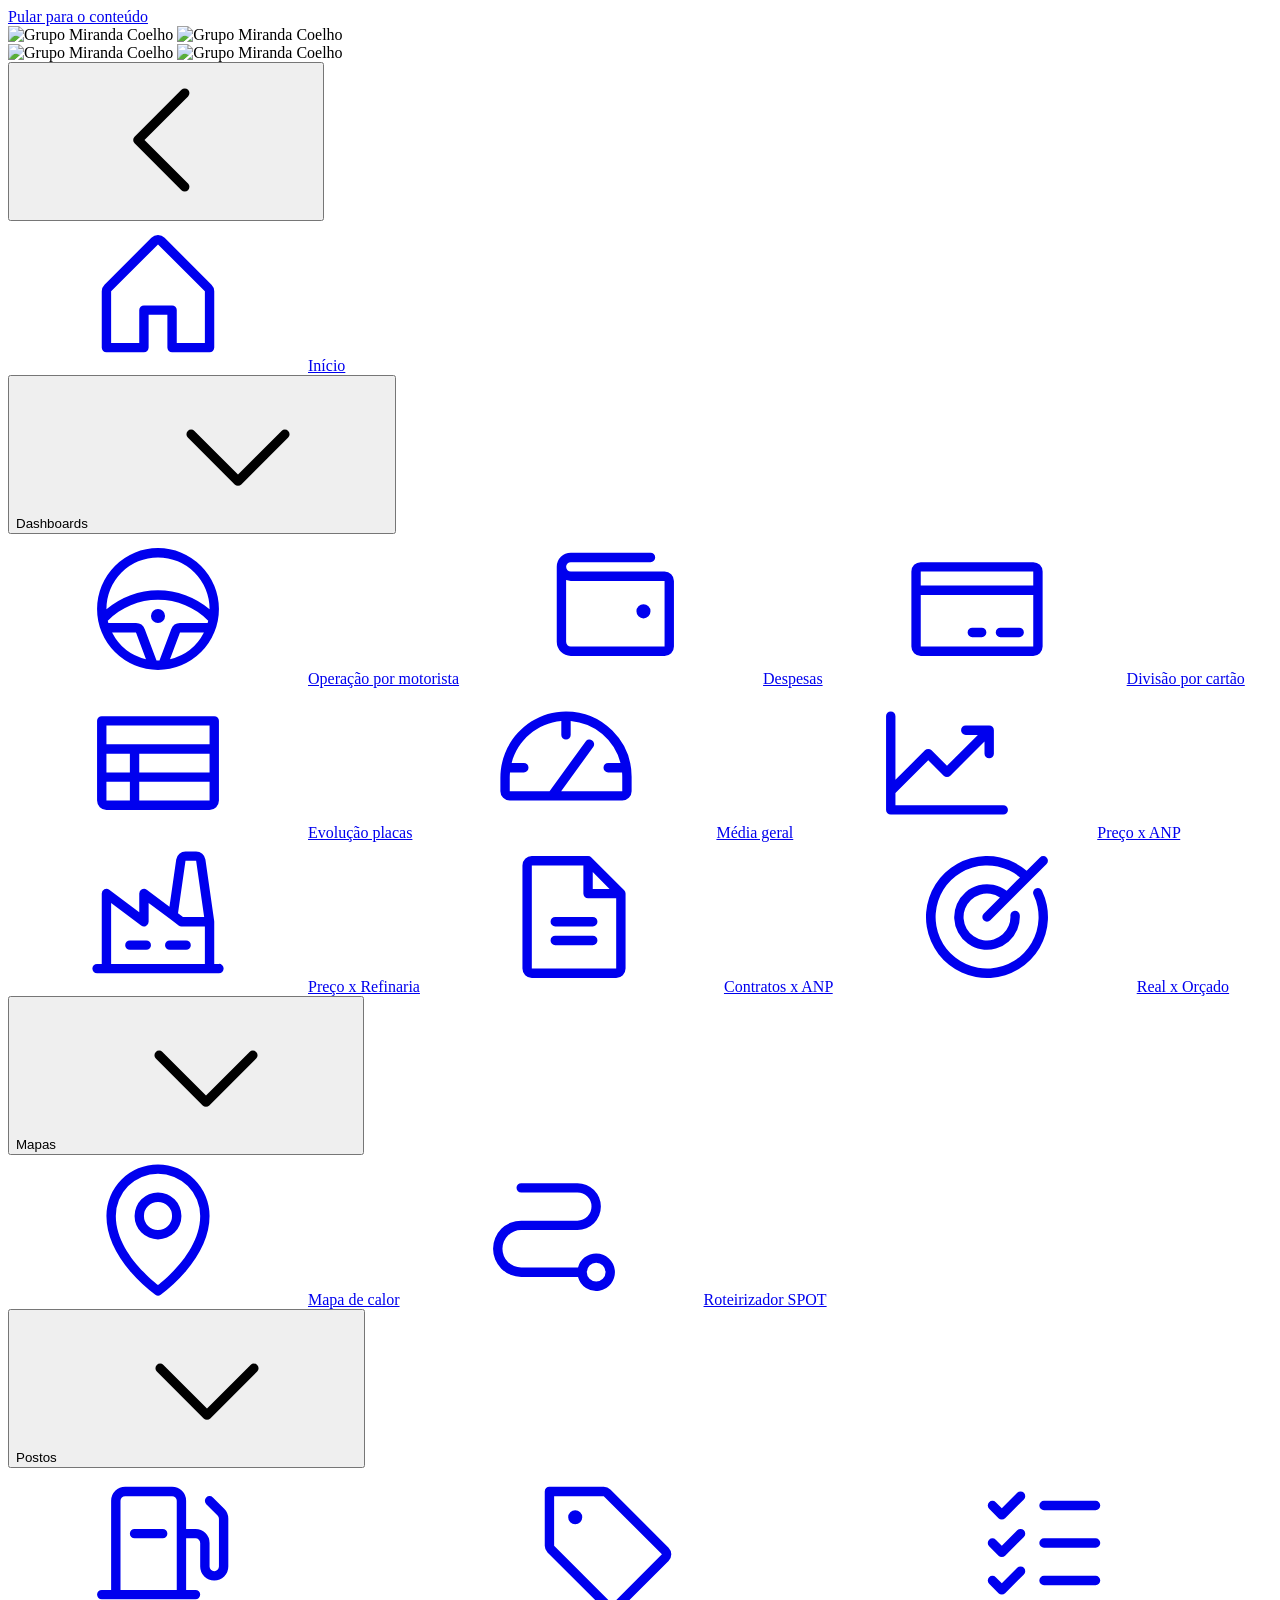
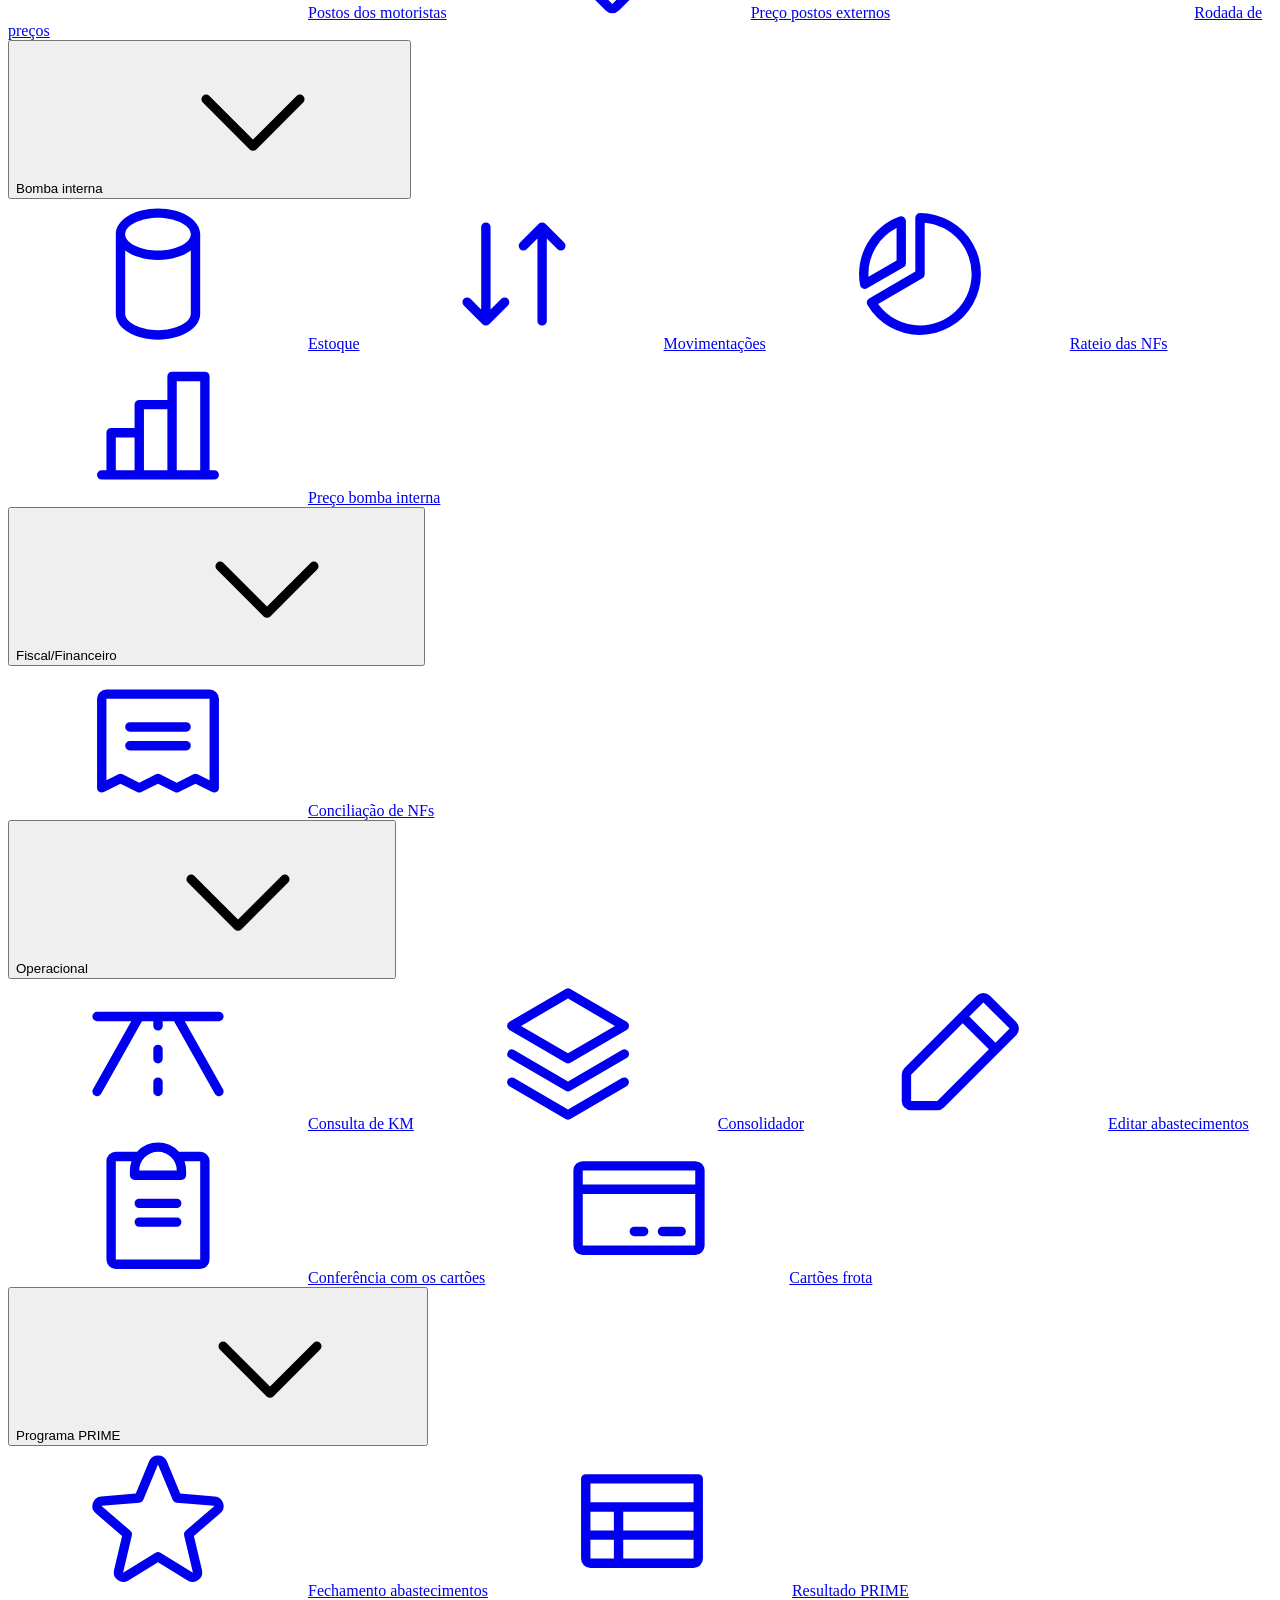
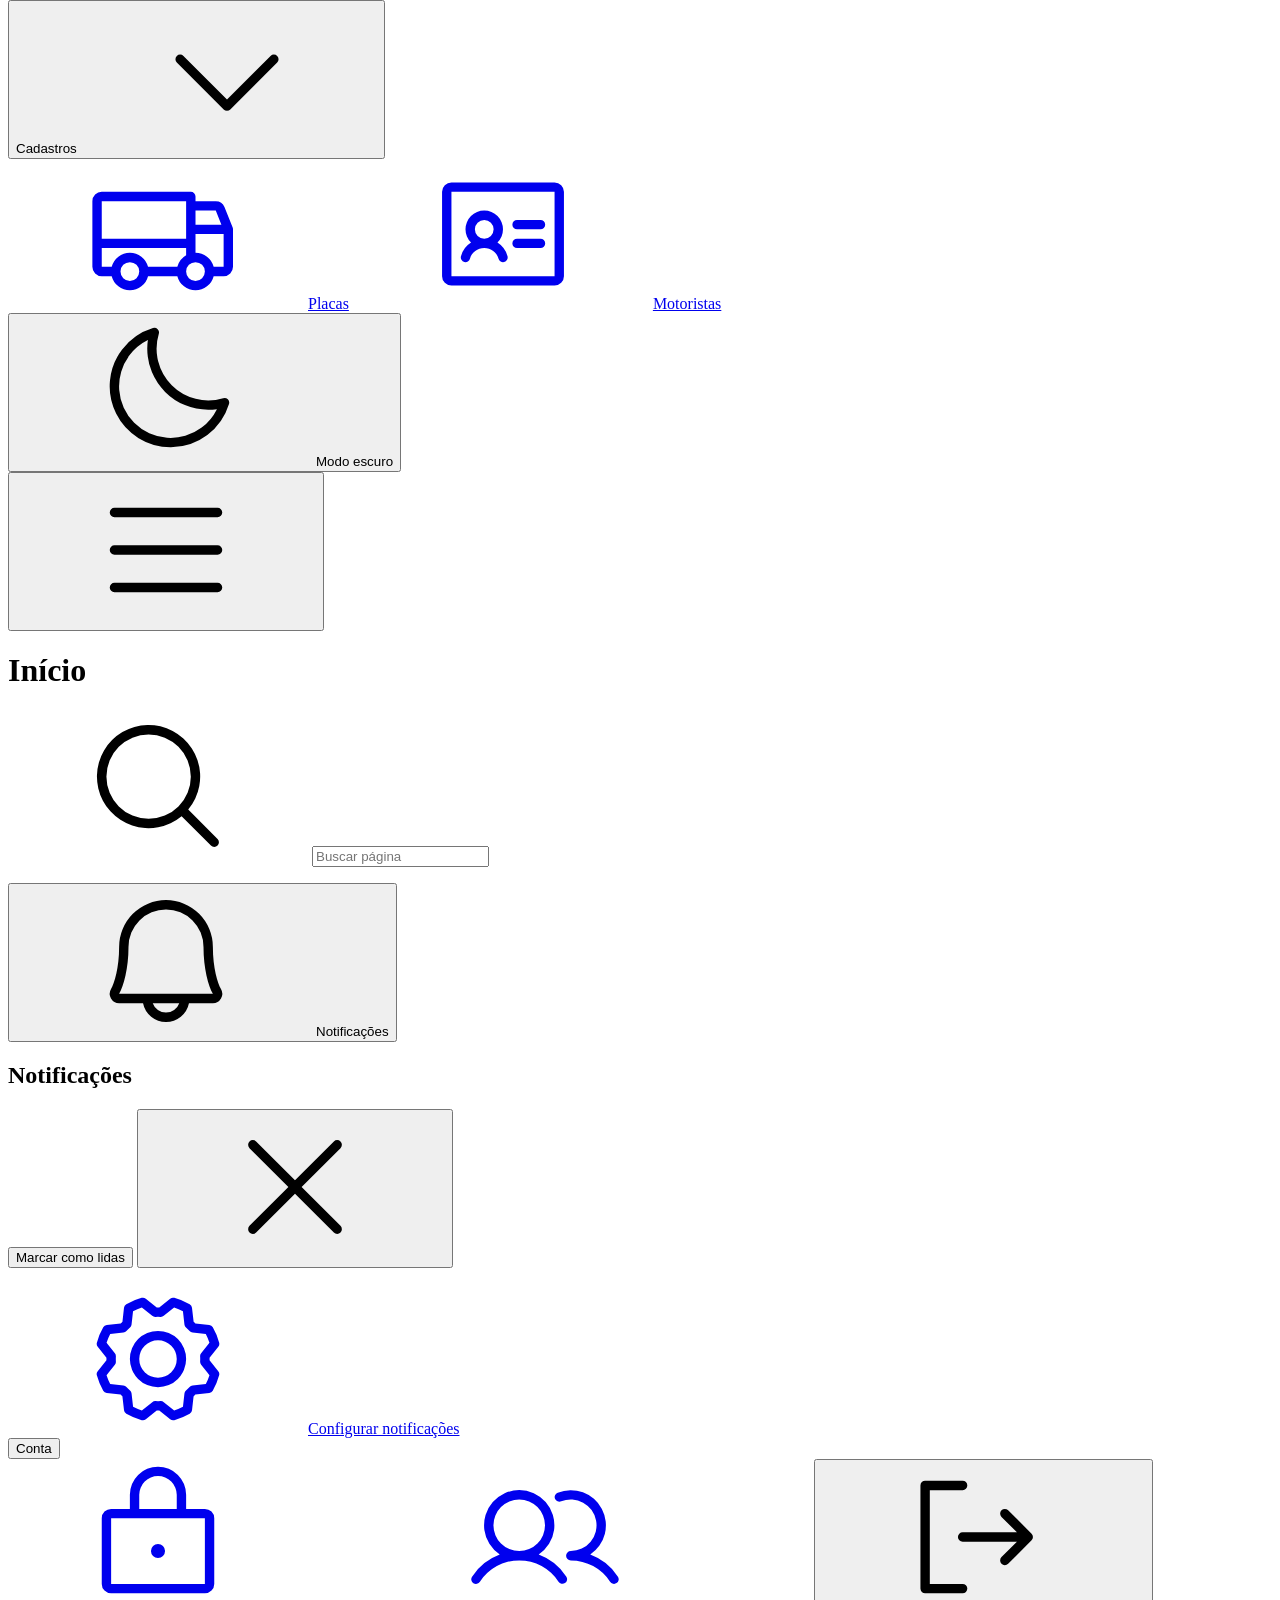
==== public/gestao/index.html @ e08fa883 "Notificações no celular para a equipe de gestão (Web Push): opção por notificação, ativar pelo sino," ====
<!DOCTYPE html>
<html lang="pt-BR">
<head>
<meta charset="UTF-8">
<meta name="viewport" content="width=device-width, initial-scale=1">
<meta name="robots" content="noindex, nofollow">
<title>RajaLog - Gestão de combustíveis</title>
<meta name="theme-color" content="#161616">
<link rel="icon" href="/icon-192.png">
<!-- instalar na tela inicial (celular): abre na gestão em tela cheia; no iPhone é o que permite receber notificações (26/11/2026) -->
<link rel="manifest" href="/manifest-gestao.json">
<link rel="apple-touch-icon" href="/icon-192.png">
<meta name="apple-mobile-web-app-capable" content="yes">
<meta name="mobile-web-app-capable" content="yes">
<meta name="apple-mobile-web-app-title" content="RajaLog Gestão">
<link rel="preconnect" href="https://fonts.googleapis.com">
<link rel="preconnect" href="https://fonts.gstatic.com" crossorigin>
<link href="https://fonts.googleapis.com/css2?family=Plus+Jakarta+Sans:wght@400;500;600;700;800&display=swap" rel="stylesheet">
<link rel="stylesheet" href="/gestao/gestao.css">
<script>
  // aplica tema e menu recolhido antes de desenhar (evita piscar)
  try {
    var t = localStorage.getItem('gestao-tema'); if (t) document.documentElement.setAttribute('data-theme', t);
  } catch (e) {}
</script>
</head>
<body>

<svg width="0" height="0" style="position:absolute" aria-hidden="true">
  <symbol id="i-inicio" viewBox="0 0 256 256" fill="currentColor"><path d="M219.31,108.68l-80-80a16,16,0,0,0-22.62,0l-80,80A15.87,15.87,0,0,0,32,120v96a8,8,0,0,0,8,8h64a8,8,0,0,0,8-8V160h32v56a8,8,0,0,0,8,8h64a8,8,0,0,0,8-8V120A15.87,15.87,0,0,0,219.31,108.68ZM208,208H160V152a8,8,0,0,0-8-8H104a8,8,0,0,0-8,8v56H48V120l80-80,80,80Z"/></symbol>
  <symbol id="i-motorista" viewBox="0 0 256 256" fill="currentColor"><path d="M128,152a12,12,0,1,1,12-12A12,12,0,0,1,128,152Zm104-24A104,104,0,1,1,128,24,104.11,104.11,0,0,1,232,128ZM40,128v.33a135.93,135.93,0,0,1,176,0V128a88,88,0,0,0-176,0Zm67.5,85.58L90.45,168H49.63A88.35,88.35,0,0,0,107.5,213.58ZM128,216c.83,0,1.66,0,2.49,0l20.07-53.57a16.07,16.07,0,0,1,15-10.39h47.12c.38-1.31.72-2.64,1-4a120,120,0,0,0-171.4,0c.31,1.34.65,2.67,1,4H90.45a16.08,16.08,0,0,1,15,10.4l20,53.56C126.31,216,127.15,216,128,216Zm78.37-48H165.55l-17.09,45.59A88.34,88.34,0,0,0,206.37,168Z"/></symbol>
  <symbol id="i-senha" viewBox="0 0 256 256" fill="currentColor"><path d="M208,80H176V56a48,48,0,0,0-96,0V80H48A16,16,0,0,0,32,96V208a16,16,0,0,0,16,16H208a16,16,0,0,0,16-16V96A16,16,0,0,0,208,80ZM96,56a32,32,0,0,1,64,0V80H96ZM208,208H48V96H208V208Zm-68-56a12,12,0,1,1-12-12A12,12,0,0,1,140,152Z"/></symbol>
  <symbol id="i-postos" viewBox="0 0 256 256" fill="currentColor"><path d="M241,69.66,221.66,50.34a8,8,0,0,0-11.32,11.32L229.66,81A8,8,0,0,1,232,86.63V168a8,8,0,0,1-16,0V128a24,24,0,0,0-24-24H176V56a24,24,0,0,0-24-24H72A24,24,0,0,0,48,56V208H32a8,8,0,0,0,0,16H192a8,8,0,0,0,0-16H176V120h16a8,8,0,0,1,8,8v40a24,24,0,0,0,48,0V86.63A23.85,23.85,0,0,0,241,69.66ZM64,208V56a8,8,0,0,1,8-8h80a8,8,0,0,1,8,8V208Zm80-96a8,8,0,0,1-8,8H88a8,8,0,0,1,0-16h48A8,8,0,0,1,144,112Z"/></symbol>
  <symbol id="i-tema" viewBox="0 0 256 256" fill="currentColor"><path d="M233.54,142.23a8,8,0,0,0-8-2,88.08,88.08,0,0,1-109.8-109.8,8,8,0,0,0-10-10,104.84,104.84,0,0,0-52.91,37A104,104,0,0,0,136,224a103.09,103.09,0,0,0,62.52-20.88,104.84,104.84,0,0,0,37-52.91A8,8,0,0,0,233.54,142.23ZM188.9,190.34A88,88,0,0,1,65.66,67.11a89,89,0,0,1,31.4-26A106,106,0,0,0,96,56,104.11,104.11,0,0,0,200,160a106,106,0,0,0,14.92-1.06A89,89,0,0,1,188.9,190.34Z"/></symbol>
  <symbol id="i-sair" viewBox="0 0 256 256" fill="currentColor"><path d="M120,216a8,8,0,0,1-8,8H48a8,8,0,0,1-8-8V40a8,8,0,0,1,8-8h64a8,8,0,0,1,0,16H56V208h56A8,8,0,0,1,120,216Zm109.66-93.66-40-40a8,8,0,0,0-11.32,11.32L204.69,120H112a8,8,0,0,0,0,16h92.69l-26.35,26.34a8,8,0,0,0,11.32,11.32l40-40A8,8,0,0,0,229.66,122.34Z"/></symbol>
  <symbol id="i-recolher" viewBox="0 0 256 256" fill="currentColor"><path d="M165.66,202.34a8,8,0,0,1-11.32,11.32l-80-80a8,8,0,0,1,0-11.32l80-80a8,8,0,0,1,11.32,11.32L91.31,128Z"/></symbol>
  <symbol id="i-menu" viewBox="0 0 256 256" fill="currentColor"><path d="M224,128a8,8,0,0,1-8,8H40a8,8,0,0,1,0-16H216A8,8,0,0,1,224,128ZM40,72H216a8,8,0,0,0,0-16H40a8,8,0,0,0,0,16ZM216,184H40a8,8,0,0,0,0,16H216a8,8,0,0,0,0-16Z"/></symbol>
  <symbol id="i-apresentar" viewBox="0 0 256 256" fill="currentColor"><path d="M216,40H136V24a8,8,0,0,0-16,0V40H40A16,16,0,0,0,24,56V176a16,16,0,0,0,16,16H79.36L57.75,219a8,8,0,0,0,12.5,10l29.59-37h56.32l29.59,37a8,8,0,1,0,12.5-10l-21.61-27H216a16,16,0,0,0,16-16V56A16,16,0,0,0,216,40Zm0,136H40V56H216V176Z"/></symbol>
  <symbol id="i-sair-apres" viewBox="0 0 256 256" fill="currentColor"><path d="M205.66,194.34a8,8,0,0,1-11.32,11.32L128,139.31,61.66,205.66a8,8,0,0,1-11.32-11.32L116.69,128,50.34,61.66A8,8,0,0,1,61.66,50.34L128,116.69l66.34-66.35a8,8,0,0,1,11.32,11.32L139.31,128Z"/></symbol>
  <symbol id="i-seta" viewBox="0 0 256 256" fill="currentColor"><path d="M213.66,101.66l-80,80a8,8,0,0,1-11.32,0l-80-80A8,8,0,0,1,53.66,90.34L128,164.69l74.34-74.35a8,8,0,0,1,11.32,11.32Z"/></symbol>
  <symbol id="i-cima" viewBox="0 0 256 256" fill="currentColor"><path d="M205.66,117.66a8,8,0,0,1-11.32,0L136,59.31V216a8,8,0,0,1-16,0V59.31L61.66,117.66a8,8,0,0,1-11.32-11.32l72-72a8,8,0,0,1,11.32,0l72,72A8,8,0,0,1,205.66,117.66Z"/></symbol>
  <symbol id="i-baixo" viewBox="0 0 256 256" fill="currentColor"><path d="M205.66,149.66l-72,72a8,8,0,0,1-11.32,0l-72-72a8,8,0,0,1,11.32-11.32L120,196.69V40a8,8,0,0,1,16,0V196.69l58.34-58.35a8,8,0,0,1,11.32,11.32Z"/></symbol>
  <symbol id="i-despesas" viewBox="0 0 256 256" fill="currentColor"><path d="M216,64H56a8,8,0,0,1,0-16H192a8,8,0,0,0,0-16H56A24,24,0,0,0,32,56V184a24,24,0,0,0,24,24H216a16,16,0,0,0,16-16V80A16,16,0,0,0,216,64Zm0,128H56a8,8,0,0,1-8-8V78.63A23.84,23.84,0,0,0,56,80H216Zm-48-60a12,12,0,1,1,12,12A12,12,0,0,1,168,132Z"/></symbol>
  <symbol id="i-preco" viewBox="0 0 256 256" fill="currentColor"><path d="M224,200h-8V40a8,8,0,0,0-8-8H152a8,8,0,0,0-8,8V80H96a8,8,0,0,0-8,8v40H48a8,8,0,0,0-8,8v64H32a8,8,0,0,0,0,16H224a8,8,0,0,0,0-16ZM160,48h40V200H160ZM104,96h40V200H104ZM56,144H88v56H56Z"/></symbol>
  <symbol id="i-mapa" viewBox="0 0 256 256" fill="currentColor"><path d="M128,64a40,40,0,1,0,40,40A40,40,0,0,0,128,64Zm0,64a24,24,0,1,1,24-24A24,24,0,0,1,128,128Zm0-112a88.1,88.1,0,0,0-88,88c0,31.4,14.51,64.68,42,96.25a254.19,254.19,0,0,0,41.45,38.3,8,8,0,0,0,9.18,0A254.19,254.19,0,0,0,174,200.25c27.45-31.57,42-64.85,42-96.25A88.1,88.1,0,0,0,128,16Zm0,206c-16.53-13-72-60.75-72-118a72,72,0,0,1,144,0C200,161.23,144.53,209,128,222Z"/></symbol>
  <symbol id="i-atualizar" viewBox="0 0 256 256" fill="currentColor"><path d="M224,48V96a8,8,0,0,1-8,8H168a8,8,0,0,1,0-16h28.69L182.06,73.37a79.56,79.56,0,0,0-56.13-23.43h-.45A79.52,79.52,0,0,0,69.59,72.71,8,8,0,0,1,58.41,61.27a96,96,0,0,1,135,.79L208,76.69V48a8,8,0,0,1,16,0ZM186.41,183.29a80,80,0,0,1-112.47-.66L59.31,168H88a8,8,0,0,0,0-16H40a8,8,0,0,0-8,8v48a8,8,0,0,0,16,0V179.31l14.63,14.63A95.43,95.43,0,0,0,130,222.06h.53a95.36,95.36,0,0,0,67.07-27.33,8,8,0,0,0-11.18-11.44Z"/></symbol>
  <symbol id="i-baixar" viewBox="0 0 256 256" fill="currentColor"><path d="M224,144v64a8,8,0,0,1-8,8H40a8,8,0,0,1-8-8V144a8,8,0,0,1,16,0v56H208V144a8,8,0,0,1,16,0Zm-101.66,5.66a8,8,0,0,0,11.32,0l40-40a8,8,0,0,0-11.32-11.32L136,124.69V32a8,8,0,0,0-16,0v92.69L93.66,98.34a8,8,0,0,0-11.32,11.32Z"/></symbol>
  <symbol id="i-x" viewBox="0 0 256 256" fill="currentColor"><path d="M205.66,194.34a8,8,0,0,1-11.32,11.32L128,139.31,61.66,205.66a8,8,0,0,1-11.32-11.32L116.69,128,50.34,61.66A8,8,0,0,1,61.66,50.34L128,116.69l66.34-66.35a8,8,0,0,1,11.32,11.32L139.31,128Z"/></symbol>
  <symbol id="i-evolucao" viewBox="0 0 256 256" fill="currentColor"><path d="M224,48H32a8,8,0,0,0-8,8V192a16,16,0,0,0,16,16H216a16,16,0,0,0,16-16V56A8,8,0,0,0,224,48ZM40,112H80v32H40Zm56,0H216v32H96ZM216,64V96H40V64ZM40,160H80v32H40Zm176,32H96V160H216v32Z"/></symbol>
  <symbol id="i-media" viewBox="0 0 256 256" fill="currentColor"><path d="M207.06,72.67A111.24,111.24,0,0,0,128,40h-.4C66.07,40.21,16,91,16,153.13V176a16,16,0,0,0,16,16H224a16,16,0,0,0,16-16V152A111.25,111.25,0,0,0,207.06,72.67ZM224,176H119.71l54.76-75.3a8,8,0,0,0-12.94-9.42L99.92,176H32V153.13c0-3.08.15-6.12.43-9.13H56a8,8,0,0,0,0-16H35.27c10.32-38.86,44-68.24,84.73-71.66V80a8,8,0,0,0,16,0V56.33A96.14,96.14,0,0,1,221,128H200a8,8,0,0,0,0,16h23.67c.21,2.65.33,5.31.33,8Z"/></symbol>
  <symbol id="i-etiqueta" viewBox="0 0 256 256" fill="currentColor"><path d="M243.31,136,144,36.69A15.86,15.86,0,0,0,132.69,32H40a8,8,0,0,0-8,8v92.69A15.86,15.86,0,0,0,36.69,144L136,243.31a16,16,0,0,0,22.63,0l84.68-84.68a16,16,0,0,0,0-22.63Zm-96,96L48,132.69V48h84.69L232,147.31ZM96,84A12,12,0,1,1,84,72,12,12,0,0,1,96,84Z"/></symbol>
  <symbol id="i-rodada" viewBox="0 0 256 256" fill="currentColor"><path d="M224,128a8,8,0,0,1-8,8H128a8,8,0,0,1,0-16h88A8,8,0,0,1,224,128ZM128,72h88a8,8,0,0,0,0-16H128a8,8,0,0,0,0,16Zm88,112H128a8,8,0,0,0,0,16h88a8,8,0,0,0,0-16ZM82.34,42.34,56,68.69,45.66,58.34A8,8,0,0,0,34.34,69.66l16,16a8,8,0,0,0,11.32,0l32-32A8,8,0,0,0,82.34,42.34Zm0,64L56,132.69,45.66,122.34a8,8,0,0,0-11.32,11.32l16,16a8,8,0,0,0,11.32,0l32-32a8,8,0,0,0-11.32-11.32Zm0,64L56,196.69,45.66,186.34a8,8,0,0,0-11.32,11.32l16,16a8,8,0,0,0,11.32,0l32-32a8,8,0,0,0-11.32-11.32Z"/></symbol>
  <symbol id="i-usuarios" viewBox="0 0 256 256" fill="currentColor"><path d="M117.25,157.92a60,60,0,1,0-66.5,0A95.83,95.83,0,0,0,3.53,195.63a8,8,0,1,0,13.4,8.74,80,80,0,0,1,134.14,0,8,8,0,0,0,13.4-8.74A95.83,95.83,0,0,0,117.25,157.92ZM40,108a44,44,0,1,1,44,44A44.05,44.05,0,0,1,40,108Zm210.14,98.7a8,8,0,0,1-11.07-2.33A79.83,79.83,0,0,0,172,168a8,8,0,0,1,0-16,44,44,0,1,0-16.34-84.87,8,8,0,1,1-5.94-14.85,60,60,0,0,1,55.53,105.64,95.83,95.83,0,0,1,47.22,37.71A8,8,0,0,1,250.14,206.7Z"/></symbol>
  <symbol id="i-rota" viewBox="0 0 256 256" fill="currentColor"><path d="M200,168a32.06,32.06,0,0,0-31,24H72a32,32,0,0,1,0-64h96a40,40,0,0,0,0-80H72a8,8,0,0,0,0,16h96a24,24,0,0,1,0,48H72a48,48,0,0,0,0,96h97a32,32,0,1,0,31-40Zm0,48a16,16,0,1,1,16-16A16,16,0,0,1,200,216Z"/></symbol>
  <symbol id="i-km" viewBox="0 0 256 256" fill="currentColor"><path d="M235.92,199A8,8,0,0,1,225,195.92L155.32,72H136v8a8,8,0,0,1-16,0V72H100.68L31,195.92A8,8,0,0,1,17,188.08L82.32,72H24a8,8,0,0,1,0-16H232a8,8,0,0,1,0,16H173.68L239,188.08A8,8,0,0,1,235.92,199ZM128,112a8,8,0,0,0-8,8v16a8,8,0,0,0,16,0V120A8,8,0,0,0,128,112Zm0,56a8,8,0,0,0-8,8v16a8,8,0,0,0,16,0V176A8,8,0,0,0,128,168Z"/></symbol>
  <symbol id="i-contrato" viewBox="0 0 256 256" fill="currentColor"><path d="M213.66,82.34l-56-56A8,8,0,0,0,152,24H56A16,16,0,0,0,40,40V216a16,16,0,0,0,16,16H200a16,16,0,0,0,16-16V88A8,8,0,0,0,213.66,82.34ZM160,51.31,188.69,80H160ZM200,216H56V40h88V88a8,8,0,0,0,8,8h48V216Zm-32-80a8,8,0,0,1-8,8H96a8,8,0,0,1,0-16h64A8,8,0,0,1,168,136Zm0,32a8,8,0,0,1-8,8H96a8,8,0,0,1,0-16h64A8,8,0,0,1,168,168Z"/></symbol>
  <symbol id="i-anp" viewBox="0 0 256 256" fill="currentColor"><path d="M232,208a8,8,0,0,1-8,8H32a8,8,0,0,1-8-8V48a8,8,0,0,1,16,0V156.69l50.34-50.35a8,8,0,0,1,11.32,0L128,132.69,180.69,80H160a8,8,0,0,1,0-16h40a8,8,0,0,1,8,8v40a8,8,0,0,1-16,0V91.31l-58.34,58.35a8,8,0,0,1-11.32,0L96,123.31l-56,56V200H224A8,8,0,0,1,232,208Z"/></symbol>
  <symbol id="i-caminhao" viewBox="0 0 256 256" fill="currentColor"><path d="M255.42,117l-14-35A15.93,15.93,0,0,0,226.58,72H192V64a8,8,0,0,0-8-8H32A16,16,0,0,0,16,72V184a16,16,0,0,0,16,16H49a32,32,0,0,0,62,0h50a32,32,0,0,0,62,0h17a16,16,0,0,0,16-16V120A7.94,7.94,0,0,0,255.42,117ZM192,88h34.58l9.6,24H192ZM32,72H176v64H32ZM80,208a16,16,0,1,1,16-16A16,16,0,0,1,80,208Zm81-24H111a32,32,0,0,0-62,0H32V152H176v12.31A32.11,32.11,0,0,0,161,184Zm31,24a16,16,0,1,1,16-16A16,16,0,0,1,192,208Zm48-24H223a32.06,32.06,0,0,0-31-24V128h48Z"/></symbol>
  <symbol id="i-cracha" viewBox="0 0 256 256" fill="currentColor"><path d="M200,112a8,8,0,0,1-8,8H152a8,8,0,0,1,0-16h40A8,8,0,0,1,200,112Zm-8,24H152a8,8,0,0,0,0,16h40a8,8,0,0,0,0-16Zm40-80V200a16,16,0,0,1-16,16H40a16,16,0,0,1-16-16V56A16,16,0,0,1,40,40H216A16,16,0,0,1,232,56ZM216,200V56H40V200H216Zm-80.26-34a8,8,0,1,1-15.5,4c-2.63-10.26-13.06-18-24.25-18s-21.61,7.74-24.25,18a8,8,0,1,1-15.5-4,39.84,39.84,0,0,1,17.19-23.34,32,32,0,1,1,45.12,0A39.76,39.76,0,0,1,135.75,166ZM96,136a16,16,0,1,0-16-16A16,16,0,0,0,96,136Z"/></symbol>
  <symbol id="i-consolidar" viewBox="0 0 256 256" fill="currentColor"><path d="M230.91,172A8,8,0,0,1,228,182.91l-96,56a8,8,0,0,1-8.06,0l-96-56A8,8,0,0,1,36,169.09l92,53.65,92-53.65A8,8,0,0,1,230.91,172ZM220,121.09l-92,53.65L36,121.09A8,8,0,0,0,28,134.91l96,56a8,8,0,0,0,8.06,0l96-56A8,8,0,1,0,220,121.09ZM24,80a8,8,0,0,1,4-6.91l96-56a8,8,0,0,1,8.06,0l96,56a8,8,0,0,1,0,13.82l-96,56a8,8,0,0,1-8.06,0l-96-56A8,8,0,0,1,24,80Zm23.88,0L128,126.74,208.12,80,128,33.26Z"/></symbol>
  <symbol id="i-orcado" viewBox="0 0 256 256" fill="currentColor"><path d="M221.87,83.16A104.1,104.1,0,1,1,195.67,49l22.67-22.68a8,8,0,0,1,11.32,11.32l-96,96a8,8,0,0,1-11.32-11.32l27.72-27.72a40,40,0,1,0,17.87,31.09,8,8,0,1,1,16-.9,56,56,0,1,1-22.38-41.65L184.3,60.39a87.88,87.88,0,1,0,23.13,29.67,8,8,0,0,1,14.44-6.9Z"/></symbol>
  <symbol id="i-cartao" viewBox="0 0 256 256" fill="currentColor"><path d="M224,48H32A16,16,0,0,0,16,64V192a16,16,0,0,0,16,16H224a16,16,0,0,0,16-16V64A16,16,0,0,0,224,48Zm0,16V88H32V64Zm0,128H32V104H224v88Zm-16-24a8,8,0,0,1-8,8H168a8,8,0,0,1,0-16h32A8,8,0,0,1,208,168Zm-64,0a8,8,0,0,1-8,8H120a8,8,0,0,1,0-16h16A8,8,0,0,1,144,168Z"/></symbol>
  <symbol id="i-conferir" viewBox="0 0 256 256" fill="currentColor"><path d="M168,152a8,8,0,0,1-8,8H96a8,8,0,0,1,0-16h64A8,8,0,0,1,168,152Zm-8-40H96a8,8,0,0,0,0,16h64a8,8,0,0,0,0-16Zm56-64V216a16,16,0,0,1-16,16H56a16,16,0,0,1-16-16V48A16,16,0,0,1,56,32H92.26a47.92,47.92,0,0,1,71.48,0H200A16,16,0,0,1,216,48ZM96,64h64a32,32,0,0,0-64,0ZM200,48H173.25A47.93,47.93,0,0,1,176,64v8a8,8,0,0,1-8,8H88a8,8,0,0,1-8-8V64a47.93,47.93,0,0,1,2.75-16H56V216H200Z"/></symbol>
  <symbol id="i-alerta" viewBox="0 0 256 256" fill="currentColor"><path d="M236.8,188.09,149.35,36.22h0a24.76,24.76,0,0,0-42.7,0L19.2,188.09a23.51,23.51,0,0,0,0,23.72A24.35,24.35,0,0,0,40.55,224h174.9a24.35,24.35,0,0,0,21.33-12.19A23.51,23.51,0,0,0,236.8,188.09ZM222.93,203.8a8.5,8.5,0,0,1-7.48,4.2H40.55a8.5,8.5,0,0,1-7.48-4.2,7.59,7.59,0,0,1,0-7.72L120.52,44.21a8.75,8.75,0,0,1,15,0l87.45,151.87A7.59,7.59,0,0,1,222.93,203.8ZM120,144V104a8,8,0,0,1,16,0v40a8,8,0,0,1-16,0Zm20,36a12,12,0,1,1-12-12A12,12,0,0,1,140,180Z"/></symbol>
  <symbol id="i-olho" viewBox="0 0 256 256" fill="currentColor"><path d="M247.31,124.76c-.35-.79-8.82-19.58-27.65-38.41C194.57,61.26,162.88,48,128,48S61.43,61.26,36.34,86.35C17.51,105.18,9,124,8.69,124.76a8,8,0,0,0,0,6.5c.35.79,8.82,19.57,27.65,38.4C61.43,194.74,93.12,208,128,208s66.57-13.26,91.66-38.34c18.83-18.83,27.3-37.61,27.65-38.4A8,8,0,0,0,247.31,124.76ZM128,192c-30.78,0-57.67-11.19-79.93-33.25A133.47,133.47,0,0,1,25,128,133.33,133.33,0,0,1,48.07,97.25C70.33,75.19,97.22,64,128,64s57.67,11.19,79.93,33.25A133.46,133.46,0,0,1,231.05,128C223.84,141.46,192.43,192,128,192Zm0-112a48,48,0,1,0,48,48A48.05,48.05,0,0,0,128,80Zm0,80a32,32,0,1,1,32-32A32,32,0,0,1,128,160Z"/></symbol>
  <symbol id="i-refinaria" viewBox="0 0 256 256" fill="currentColor"><path d="M116,176a8,8,0,0,1-8,8H80a8,8,0,0,1,0-16h28A8,8,0,0,1,116,176Zm60-8H148a8,8,0,0,0,0,16h28a8,8,0,0,0,0-16Zm64,48a8,8,0,0,1-8,8H24a8,8,0,0,1,0-16h8V88a8,8,0,0,1,12.8-6.4L96,120V88a8,8,0,0,1,12.8-6.4l38.74,29.05L159.1,29.74A16.08,16.08,0,0,1,174.94,16h18.12A16.08,16.08,0,0,1,208.9,29.74l15,105.13s.08.78.08,1.13v72h8A8,8,0,0,1,240,216Zm-77.86-94.4,8.53,6.4h36.11L193.06,32H174.94ZM48,208H208V144H168a8,8,0,0,1-4.8-1.6l-14.4-10.8,0,0L112,104v32a8,8,0,0,1-12.8,6.4L48,104Z"/></symbol>
  <symbol id="i-lixeira" viewBox="0 0 256 256" fill="currentColor"><path d="M216,48H176V40a24,24,0,0,0-24-24H104A24,24,0,0,0,80,40v8H40a8,8,0,0,0,0,16h8V208a16,16,0,0,0,16,16H192a16,16,0,0,0,16-16V64h8a8,8,0,0,0,0-16ZM96,40a8,8,0,0,1,8-8h48a8,8,0,0,1,8,8v8H96Zm96,168H64V64H192ZM112,104v64a8,8,0,0,1-16,0V104a8,8,0,0,1,16,0Zm48,0v64a8,8,0,0,1-16,0V104a8,8,0,0,1,16,0Z"/></symbol>
  <symbol id="i-tanque" viewBox="0 0 256 256" fill="currentColor"><path d="M128,16C87.63,16,56,35.33,56,60V196c0,24.67,31.63,44,72,44s72-19.33,72-44V60C200,35.33,168.37,16,128,16Zm0,16c26.49,0,56,11.5,56,28s-29.51,28-56,28S72,76.5,72,60,101.51,32,128,32Zm0,192c-29.83,0-56-13.08-56-28V88c13.1,9.85,33.14,16,56,16s42.9-6.2,56-16V196C184,210.92,157.83,224,128,224Z"/></symbol>
  <symbol id="i-bomba" viewBox="0 0 256 256" fill="currentColor"><path d="M200,24H123.31A15.86,15.86,0,0,0,112,28.69L101.66,39,91.31,28.69a16,16,0,0,0-22.62,0l-24,24a16,16,0,0,0,0,22.62L55,85.66,44.69,96A15.86,15.86,0,0,0,40,107.31V216a16,16,0,0,0,16,16H200a16,16,0,0,0,16-16V40A16,16,0,0,0,200,24ZM56,64,80,40,90.34,50.34l-24,24ZM200,216H56V107.31l16-16h0L123.31,40H200ZM128,64a8,8,0,0,1,8-8h40a8,8,0,0,1,0,16H136A8,8,0,0,1,128,64Zm52.8,62.4L141.33,156l39.47,29.6a8,8,0,1,1-9.6,12.8L128,166,84.8,198.4a8,8,0,0,1-9.6-12.8L114.67,156,75.2,126.4a8,8,0,0,1,9.6-12.8L128,146l43.2-32.4a8,8,0,0,1,9.6,12.8Z"/></symbol>
  <symbol id="i-nota" viewBox="0 0 256 256" fill="currentColor"><path d="M72,104a8,8,0,0,1,8-8h96a8,8,0,0,1,0,16H80A8,8,0,0,1,72,104Zm8,40h96a8,8,0,0,0,0-16H80a8,8,0,0,0,0,16ZM232,56V208a8,8,0,0,1-11.58,7.15L192,200.94l-28.42,14.21a8,8,0,0,1-7.16,0L128,200.94,99.58,215.15a8,8,0,0,1-7.16,0L64,200.94,35.58,215.15A8,8,0,0,1,24,208V56A16,16,0,0,1,40,40H216A16,16,0,0,1,232,56Zm-16,0H40V195.06l20.42-10.22a8,8,0,0,1,7.16,0L96,199.06l28.42-14.22a8,8,0,0,1,7.16,0L160,199.06l28.42-14.22a8,8,0,0,1,7.16,0L216,195.06Z"/></symbol>
  <symbol id="i-rateio" viewBox="0 0 256 256" fill="currentColor"><path d="M100,116.43a8,8,0,0,0,4-6.93v-72A8,8,0,0,0,93.34,30,104.06,104.06,0,0,0,25.73,147a8,8,0,0,0,4.52,5.81,7.86,7.86,0,0,0,3.35.74,8,8,0,0,0,4-1.07ZM88,49.62v55.26L40.12,132.51C40,131,40,129.48,40,128A88.12,88.12,0,0,1,88,49.62ZM128,24a8,8,0,0,0-8,8v91.82L41.19,169.73a8,8,0,0,0-2.87,11A104,104,0,1,0,128,24Zm0,192a88.47,88.47,0,0,1-71.49-36.68l75.52-44a8,8,0,0,0,4-6.92V40.36A88,88,0,0,1,128,216Z"/></symbol>
  <symbol id="i-movimento" viewBox="0 0 256 256" fill="currentColor"><path d="M117.66,170.34a8,8,0,0,1,0,11.32l-32,32a8,8,0,0,1-11.32,0l-32-32a8,8,0,0,1,11.32-11.32L72,188.69V48a8,8,0,0,1,16,0V188.69l18.34-18.35A8,8,0,0,1,117.66,170.34Zm96-96-32-32a8,8,0,0,0-11.32,0l-32,32a8,8,0,0,0,11.32,11.32L168,67.31V208a8,8,0,0,0,16,0V67.31l18.34,18.35a8,8,0,0,0,11.32-11.32Z"/></symbol>
  <symbol id="i-lapis" viewBox="0 0 256 256" fill="currentColor"><path d="M227.31,73.37,182.63,28.68a16,16,0,0,0-22.63,0L36.69,152A15.86,15.86,0,0,0,32,163.31V208a16,16,0,0,0,16,16H92.69A15.86,15.86,0,0,0,104,219.31L227.31,96a16,16,0,0,0,0-22.63ZM92.69,208H48V163.31l88-88L180.69,120ZM192,108.68,147.31,64l24-24L216,84.68Z"/></symbol>
  <symbol id="i-estrela" viewBox="0 0 256 256" fill="currentColor"><path d="M239.18,97.26A16.38,16.38,0,0,0,224.92,86l-59-4.76L143.14,26.15a16.36,16.36,0,0,0-30.27,0L90.11,81.23,31.08,86a16.46,16.46,0,0,0-9.37,28.86l45,38.83L53,211.75a16.38,16.38,0,0,0,24.5,17.82L128,198.49l50.53,31.08A16.4,16.4,0,0,0,203,211.75l-13.76-58.07,45-38.83A16.43,16.43,0,0,0,239.18,97.26Zm-15.34,5.47-48.7,42a8,8,0,0,0-2.56,7.91l14.88,62.8a.37.37,0,0,1-.17.48c-.18.14-.23.11-.38,0l-54.72-33.65a8,8,0,0,0-8.38,0L69.09,215.94c-.15.09-.19.12-.38,0a.37.37,0,0,1-.17-.48l14.88-62.8a8,8,0,0,0-2.56-7.91l-48.7-42c-.12-.1-.23-.19-.13-.5s.18-.27.33-.29l63.92-5.16A8,8,0,0,0,103,91.86l24.62-59.61c.08-.17.11-.25.35-.25s.27.08.35.25L153,91.86a8,8,0,0,0,6.75,4.92l63.92,5.16c.15,0,.24,0,.33.29S224,102.63,223.84,102.73Z"/></symbol>
  <symbol id="i-abrir" viewBox="0 0 256 256" fill="currentColor"><path d="M200,64V168a8,8,0,0,1-16,0V83.31L69.66,197.66a8,8,0,0,1-11.32-11.32L172.69,72H88a8,8,0,0,1,0-16H192A8,8,0,0,1,200,64Z"/></symbol>
  <symbol id="i-engrenagem" viewBox="0 0 256 256" fill="currentColor"><path d="M128,80a48,48,0,1,0,48,48A48.05,48.05,0,0,0,128,80Zm0,80a32,32,0,1,1,32-32A32,32,0,0,1,128,160Zm88-29.84q.06-2.16,0-4.32l14.92-18.64a8,8,0,0,0,1.48-7.06,107.21,107.21,0,0,0-10.88-26.25,8,8,0,0,0-6-3.93l-23.72-2.64q-1.48-1.56-3-3L186,40.54a8,8,0,0,0-3.94-6,107.71,107.71,0,0,0-26.25-10.87,8,8,0,0,0-7.06,1.49L130.16,40Q128,40,125.84,40L107.2,25.11a8,8,0,0,0-7.06-1.48A107.6,107.6,0,0,0,73.89,34.51a8,8,0,0,0-3.93,6L67.32,64.27q-1.56,1.49-3,3L40.54,70a8,8,0,0,0-6,3.94,107.71,107.71,0,0,0-10.87,26.25,8,8,0,0,0,1.49,7.06L40,125.84Q40,128,40,130.16L25.11,148.8a8,8,0,0,0-1.48,7.06,107.21,107.21,0,0,0,10.88,26.25,8,8,0,0,0,6,3.93l23.72,2.64q1.49,1.56,3,3L70,215.46a8,8,0,0,0,3.94,6,107.71,107.71,0,0,0,26.25,10.87,8,8,0,0,0,7.06-1.49L125.84,216q2.16.06,4.32,0l18.64,14.92a8,8,0,0,0,7.06,1.48,107.21,107.21,0,0,0,26.25-10.88,8,8,0,0,0,3.93-6l2.64-23.72q1.56-1.48,3-3L215.46,186a8,8,0,0,0,6-3.94,107.71,107.71,0,0,0,10.87-26.25,8,8,0,0,0-1.49-7.06Zm-16.1-6.5a73.93,73.93,0,0,1,0,8.68,8,8,0,0,0,1.74,5.48l14.19,17.73a91.57,91.57,0,0,1-6.23,15L187,173.11a8,8,0,0,0-5.1,2.64,74.11,74.11,0,0,1-6.14,6.14,8,8,0,0,0-2.64,5.1l-2.51,22.58a91.32,91.32,0,0,1-15,6.23l-17.74-14.19a8,8,0,0,0-5-1.75h-.48a73.93,73.93,0,0,1-8.68,0,8,8,0,0,0-5.48,1.74L100.45,215.8a91.57,91.57,0,0,1-15-6.23L82.89,187a8,8,0,0,0-2.64-5.1,74.11,74.11,0,0,1-6.14-6.14,8,8,0,0,0-5.1-2.64L46.43,170.6a91.32,91.32,0,0,1-6.23-15l14.19-17.74a8,8,0,0,0,1.74-5.48,73.93,73.93,0,0,1,0-8.68,8,8,0,0,0-1.74-5.48L40.2,100.45a91.57,91.57,0,0,1,6.23-15L69,82.89a8,8,0,0,0,5.1-2.64,74.11,74.11,0,0,1,6.14-6.14A8,8,0,0,0,82.89,69L85.4,46.43a91.32,91.32,0,0,1,15-6.23l17.74,14.19a8,8,0,0,0,5.48,1.74,73.93,73.93,0,0,1,8.68,0,8,8,0,0,0,5.48-1.74L155.55,40.2a91.57,91.57,0,0,1,15,6.23L173.11,69a8,8,0,0,0,2.64,5.1,74.11,74.11,0,0,1,6.14,6.14,8,8,0,0,0,5.1,2.64l22.58,2.51a91.32,91.32,0,0,1,6.23,15l-14.19,17.74A8,8,0,0,0,199.87,123.66Z"/></symbol>
  <symbol id="i-sino" viewBox="0 0 256 256" fill="currentColor"><path d="M221.8,175.94C216.25,166.38,208,139.33,208,104a80,80,0,1,0-160,0c0,35.34-8.26,62.38-13.81,71.94A16,16,0,0,0,48,200H88.81a40,40,0,0,0,78.38,0H208a16,16,0,0,0,13.8-24.06ZM128,216a24,24,0,0,1-22.62-16h45.24A24,24,0,0,1,128,216ZM48,184c7.7-13.24,16-43.92,16-80a64,64,0,1,1,128,0c0,36.05,8.28,66.73,16,80Z"/></symbol>
  <symbol id="i-busca" viewBox="0 0 256 256" fill="currentColor"><path d="M229.66,218.34l-50.07-50.06a88.11,88.11,0,1,0-11.31,11.31l50.06,50.07a8,8,0,0,0,11.32-11.32ZM40,112a72,72,0,1,1,72,72A72.08,72.08,0,0,1,40,112Z"/></symbol>
  <symbol id="i-info" viewBox="0 0 256 256" fill="currentColor"><path d="M128,24A104,104,0,1,0,232,128,104.11,104.11,0,0,0,128,24Zm0,192a88,88,0,1,1,88-88A88.1,88.1,0,0,1,128,216Zm16-40a8,8,0,0,1-8,8,16,16,0,0,1-16-16V128a8,8,0,0,1,0-16,16,16,0,0,1,16,16v40A8,8,0,0,1,144,176ZM112,84a12,12,0,1,1,12,12A12,12,0,0,1,112,84Z"/></symbol>
  <symbol id="i-pontos" viewBox="0 0 256 256" fill="currentColor"><path d="M140,128a12,12,0,1,1-12-12A12,12,0,0,1,140,128Zm56-12a12,12,0,1,0,12,12A12,12,0,0,0,196,116ZM60,116a12,12,0,1,0,12,12A12,12,0,0,0,60,116Z"/></symbol>
  <symbol id="i-mais" viewBox="0 0 256 256" fill="currentColor"><path d="M224,128a8,8,0,0,1-8,8H136v80a8,8,0,0,1-16,0V136H40a8,8,0,0,1,0-16h80V40a8,8,0,0,1,16,0v80h80A8,8,0,0,1,224,128Z"/></symbol>
</svg>

<a class="pular" href="#pagina">Pular para o conteúdo</a>
<div class="app" id="app">
  <aside class="lateral" id="lateral" aria-label="Menu">
    <div class="lateral-corpo">
    <div class="lateral-topo">
      <img class="lateral-simbolo so-escuro" src="/logo-simbolo-negativo.png" alt="Grupo Miranda Coelho" width="40" height="35">
      <img class="lateral-simbolo so-claro" src="/logo-simbolo.png" alt="Grupo Miranda Coelho" width="40" height="35">
      <div class="lateral-marca">
        <img class="so-escuro" src="/logo-grupo-negativo.png" alt="Grupo Miranda Coelho" width="176" height="34">
        <img class="so-claro" src="/logo-grupo.png" alt="Grupo Miranda Coelho" width="176" height="34">
      </div>
      <button type="button" class="btn-recolher" id="btn-recolher" aria-label="Recolher menu" aria-expanded="true">
        <svg aria-hidden="true"><use href="#i-recolher"/></svg>
      </button>
    </div>



    <nav class="menu" id="menu">
      <a href="#/inicio" data-rota="inicio"><svg aria-hidden="true"><use href="#i-inicio"/></svg><span class="rotulo">Início</span></a>

      <div class="menu-secao" data-secao="dashboards">
        <button type="button" class="menu-grupo" aria-expanded="true" aria-controls="sec-dashboards">
          <span>Dashboards</span><svg class="seta-grupo" aria-hidden="true"><use href="#i-seta"/></svg>
        </button>
        <div class="menu-itens" id="sec-dashboards"><div>
          <a href="#/operacao-motorista" data-rota="operacao-motorista"><svg aria-hidden="true"><use href="#i-motorista"/></svg><span class="rotulo">Operação por motorista</span></a>
          <a href="#/despesas" data-rota="despesas"><svg aria-hidden="true"><use href="#i-despesas"/></svg><span class="rotulo">Despesas</span></a>
          <a href="#/divisao-cartoes" data-rota="divisao-cartoes"><svg aria-hidden="true"><use href="#i-cartao"/></svg><span class="rotulo">Divisão por cartão</span></a>
          <a href="#/evolucao-placas" data-rota="evolucao-placas"><svg aria-hidden="true"><use href="#i-evolucao"/></svg><span class="rotulo">Evolução placas</span></a>
          <a href="#/media-geral" data-rota="media-geral"><svg aria-hidden="true"><use href="#i-media"/></svg><span class="rotulo">Média geral</span></a>
          <a href="#/preco-anp" data-rota="preco-anp"><svg aria-hidden="true"><use href="#i-anp"/></svg><span class="rotulo">Preço x ANP</span></a>
          <a href="#/preco-refinaria" data-rota="preco-refinaria"><svg aria-hidden="true"><use href="#i-refinaria"/></svg><span class="rotulo">Preço x Refinaria</span></a>
          <a href="#/contratos-anp" data-rota="contratos-anp"><svg aria-hidden="true"><use href="#i-contrato"/></svg><span class="rotulo">Contratos x ANP</span></a>
          <a href="#/real-orcado" data-rota="real-orcado"><svg aria-hidden="true"><use href="#i-orcado"/></svg><span class="rotulo">Real x Orçado</span></a>
        </div></div>
      </div>

      <div class="menu-secao" data-secao="mapas">
        <button type="button" class="menu-grupo" aria-expanded="true" aria-controls="sec-mapas">
          <span>Mapas</span><svg class="seta-grupo" aria-hidden="true"><use href="#i-seta"/></svg>
        </button>
        <div class="menu-itens" id="sec-mapas"><div>
          <a href="#/mapa-calor" data-rota="mapa-calor"><svg aria-hidden="true"><use href="#i-mapa"/></svg><span class="rotulo">Mapa de calor</span></a>
          <a href="#/roteirizador" data-rota="roteirizador"><svg aria-hidden="true"><use href="#i-rota"/></svg><span class="rotulo">Roteirizador SPOT</span></a>
        </div></div>
      </div>

      <div class="menu-secao" data-secao="postos">
        <button type="button" class="menu-grupo" aria-expanded="true" aria-controls="sec-postos">
          <span>Postos</span><svg class="seta-grupo" aria-hidden="true"><use href="#i-seta"/></svg>
        </button>
        <div class="menu-itens" id="sec-postos"><div>
          <a href="#/postos-motoristas" data-rota="postos-motoristas"><svg aria-hidden="true"><use href="#i-postos"/></svg><span class="rotulo">Postos dos motoristas</span></a>
          <a href="#/preco-postos" data-rota="preco-postos"><svg aria-hidden="true"><use href="#i-etiqueta"/></svg><span class="rotulo">Preço postos externos</span></a>
          <a href="#/rodada-precos" data-rota="rodada-precos"><svg aria-hidden="true"><use href="#i-rodada"/></svg><span class="rotulo">Rodada de preços</span></a>
        </div></div>
      </div>

      <div class="menu-secao" data-secao="bomba">
        <button type="button" class="menu-grupo" aria-expanded="true" aria-controls="sec-bomba">
          <span>Bomba interna</span><svg class="seta-grupo" aria-hidden="true"><use href="#i-seta"/></svg>
        </button>
        <div class="menu-itens" id="sec-bomba"><div>
          <a href="#/bomba-estoque" data-rota="bomba-estoque"><svg aria-hidden="true"><use href="#i-tanque"/></svg><span class="rotulo">Estoque</span></a>
          <!-- Inclusão de abastecimento (#/bomba-abastecimento) fora do menu por enquanto: os abastecimentos das bombas vêm do Consolidador -->
          <a href="#/bomba-movimentacoes" data-rota="bomba-movimentacoes"><svg aria-hidden="true"><use href="#i-movimento"/></svg><span class="rotulo">Movimentações</span></a>
<a href="#/bomba-rateio" data-rota="bomba-rateio"><svg aria-hidden="true"><use href="#i-rateio"/></svg><span class="rotulo">Rateio das NFs</span></a>
          <a href="#/preco-fornecedor" data-rota="preco-fornecedor"><svg aria-hidden="true"><use href="#i-preco"/></svg><span class="rotulo">Preço bomba interna</span></a>
        </div></div>
      </div>
      <div class="menu-secao" data-secao="fiscal">
        <button type="button" class="menu-grupo" aria-expanded="true" aria-controls="sec-fiscal">
          <span>Fiscal/Financeiro</span><svg class="seta-grupo" aria-hidden="true"><use href="#i-seta"/></svg>
        </button>
        <div class="menu-itens" id="sec-fiscal"><div>
          <a href="#/fiscal-conciliacao" data-rota="fiscal-conciliacao"><svg aria-hidden="true"><use href="#i-nota"/></svg><span class="rotulo">Conciliação de NFs</span></a>
        </div></div>
      </div>

      <div class="menu-secao" data-secao="operacional">
        <button type="button" class="menu-grupo" aria-expanded="true" aria-controls="sec-operacional">
          <span>Operacional</span><svg class="seta-grupo" aria-hidden="true"><use href="#i-seta"/></svg>
        </button>
        <div class="menu-itens" id="sec-operacional"><div>
          <a href="#/consulta-km" data-rota="consulta-km"><svg aria-hidden="true"><use href="#i-km"/></svg><span class="rotulo">Consulta de KM</span></a>
          <a href="#/consolidador" data-rota="consolidador"><svg aria-hidden="true"><use href="#i-consolidar"/></svg><span class="rotulo">Consolidador</span></a>
          <a href="#/abastecimentos" data-rota="abastecimentos"><svg aria-hidden="true"><use href="#i-lapis"/></svg><span class="rotulo">Editar abastecimentos</span></a>
          <a href="#/conferencia-cartoes" data-rota="conferencia-cartoes"><svg aria-hidden="true"><use href="#i-conferir"/></svg><span class="rotulo">Conferência com os cartões</span><span class="menu-selo oculto" id="selo-conferencia"></span></a>
          <a href="#/cartoes-frota" data-rota="cartoes-frota"><svg aria-hidden="true"><use href="#i-cartao"/></svg><span class="rotulo">Cartões frota</span><span class="menu-selo oculto" id="selo-cartoes"></span></a>
        </div></div>
      </div>

      <div class="menu-secao" data-secao="prime">
        <button type="button" class="menu-grupo" aria-expanded="true" aria-controls="sec-prime">
          <span>Programa PRIME</span><svg class="seta-grupo" aria-hidden="true"><use href="#i-seta"/></svg>
        </button>
        <div class="menu-itens" id="sec-prime"><div>
          <a href="#/programa-prime" data-rota="programa-prime"><svg aria-hidden="true"><use href="#i-estrela"/></svg><span class="rotulo">Fechamento abastecimentos</span></a>
          <a href="#/prime-resultado" data-rota="prime-resultado"><svg aria-hidden="true"><use href="#i-evolucao"/></svg><span class="rotulo">Resultado PRIME</span></a>
        </div></div>
      </div>

      <div class="menu-secao" data-secao="cadastros">
        <button type="button" class="menu-grupo" aria-expanded="true" aria-controls="sec-cadastros">
          <span>Cadastros</span><svg class="seta-grupo" aria-hidden="true"><use href="#i-seta"/></svg>
        </button>
        <div class="menu-itens" id="sec-cadastros"><div>
          <a href="#/cadastro-placas" data-rota="cadastro-placas"><svg aria-hidden="true"><use href="#i-caminhao"/></svg><span class="rotulo">Placas</span></a>
          <a href="#/cadastro-motoristas" data-rota="cadastro-motoristas"><svg aria-hidden="true"><use href="#i-cracha"/></svg><span class="rotulo">Motoristas</span></a>
        </div></div>
      </div>

    </nav>

    </div>

    <div class="lateral-rodape">
      <div class="menu">
        <button type="button" class="menu-item btn-tema" id="btn-tema" role="switch" aria-checked="true"><svg aria-hidden="true"><use href="#i-tema"/></svg><span class="rotulo" id="tema-rotulo">Modo escuro</span><span class="interruptor" aria-hidden="true"></span></button>

      </div>
    </div>
  </aside>

  <div class="conteudo">
    <header class="barra">
      <button type="button" class="btn btn-icone btn-menu-movel" id="btn-menu-movel" aria-label="Abrir menu"><svg aria-hidden="true"><use href="#i-menu"/></svg></button>
      <div class="barra-titulo">
        <div class="barra-grupo" id="grupo-pagina"></div>
        <h1 id="titulo-pagina">Início</h1>

      </div>
      <div class="barra-busca" role="search">
        <svg aria-hidden="true"><use href="#i-busca"/></svg>
        <input type="search" id="busca-pagina" placeholder="Buscar página" autocomplete="off" role="combobox" aria-expanded="false" aria-controls="busca-lista" aria-autocomplete="list" aria-label="Buscar página do portal">
        <ul class="busca-lista oculto" id="busca-lista" role="listbox" aria-label="Páginas encontradas"></ul>
      </div>
      <!-- notificações: o sino abre a lista dos avisos (os críticos também aparecem no canto da tela); a engrenagem abre a
           configuração (Notificações), que saiu do menu Operacional em 18/11/2026 -->
      <div class="notif-centro">
        <button type="button" class="btn-sino" id="btn-sino" aria-haspopup="dialog" aria-expanded="false" aria-controls="sino-painel" title="Notificações">
          <svg aria-hidden="true"><use href="#i-sino"/></svg><span class="sino-selo oculto" id="sino-selo"></span><span class="sr" id="sino-sr">Notificações</span></button>
        <div class="sino-painel oculto" id="sino-painel" role="dialog" aria-labelledby="sino-titulo">
          <div class="sino-cab"><h2 id="sino-titulo">Notificações</h2>
            <button type="button" class="link-acao" id="sino-lidas">Marcar como lidas</button>
            <button type="button" class="sino-fechar" id="sino-fechar" aria-label="Fechar notificações"><svg aria-hidden="true"><use href="#i-x"/></svg></button></div>
          <ul class="sino-lista" id="sino-lista" aria-live="polite"></ul>
          <div class="sino-celular" id="sino-celular" hidden></div>
          <div class="sino-rodape" id="sino-rodape"><a href="#/notificacoes" id="sino-config"><svg aria-hidden="true"><use href="#i-engrenagem"/></svg>Configurar notificações</a></div>
        </div>
      </div>
      <!-- conta: as iniciais abrem o menu com nome, função, trocar senha, gerenciar acessos e sair -->
      <div class="conta">
        <button type="button" class="btn-conta" id="btn-conta" aria-haspopup="menu" aria-expanded="false" aria-controls="conta-painel" title="Conta">
          <span class="avatar" id="avatar" aria-hidden="true"></span><span class="sr">Conta</span></button>
        <div class="conta-painel oculto" id="conta-painel" role="menu" aria-labelledby="btn-conta">
          <div class="conta-cab"><span class="avatar" id="avatar-painel" aria-hidden="true"></span>
            <div class="usuario-nome"><strong id="usuario-nome"></strong><span id="usuario-papel"></span></div></div>
          <a role="menuitem" href="/gestao/senha/"><svg aria-hidden="true"><use href="#i-senha"/></svg>Trocar senha</a>
          <a role="menuitem" href="#/acessos" id="conta-acessos"><svg aria-hidden="true"><use href="#i-usuarios"/></svg>Gerenciar acessos</a>
          <button type="button" role="menuitem" id="btn-sair"><svg aria-hidden="true"><use href="#i-sair"/></svg>Sair</button>
        </div>
      </div>
      <div class="barra-acoes" id="barra-acoes"></div>
    </header>
    <main class="pagina" id="pagina" tabindex="-1"></main>
    <!-- informação da tela (dados de quando, fonte): pequena, no fim da página, como no Início -->
    <footer class="rodape-pagina" id="sub-pagina" aria-live="polite"></footer>
  </div>
</div>

<script type="module" src="/gestao/gestao.js"></script>
</body>
</html>
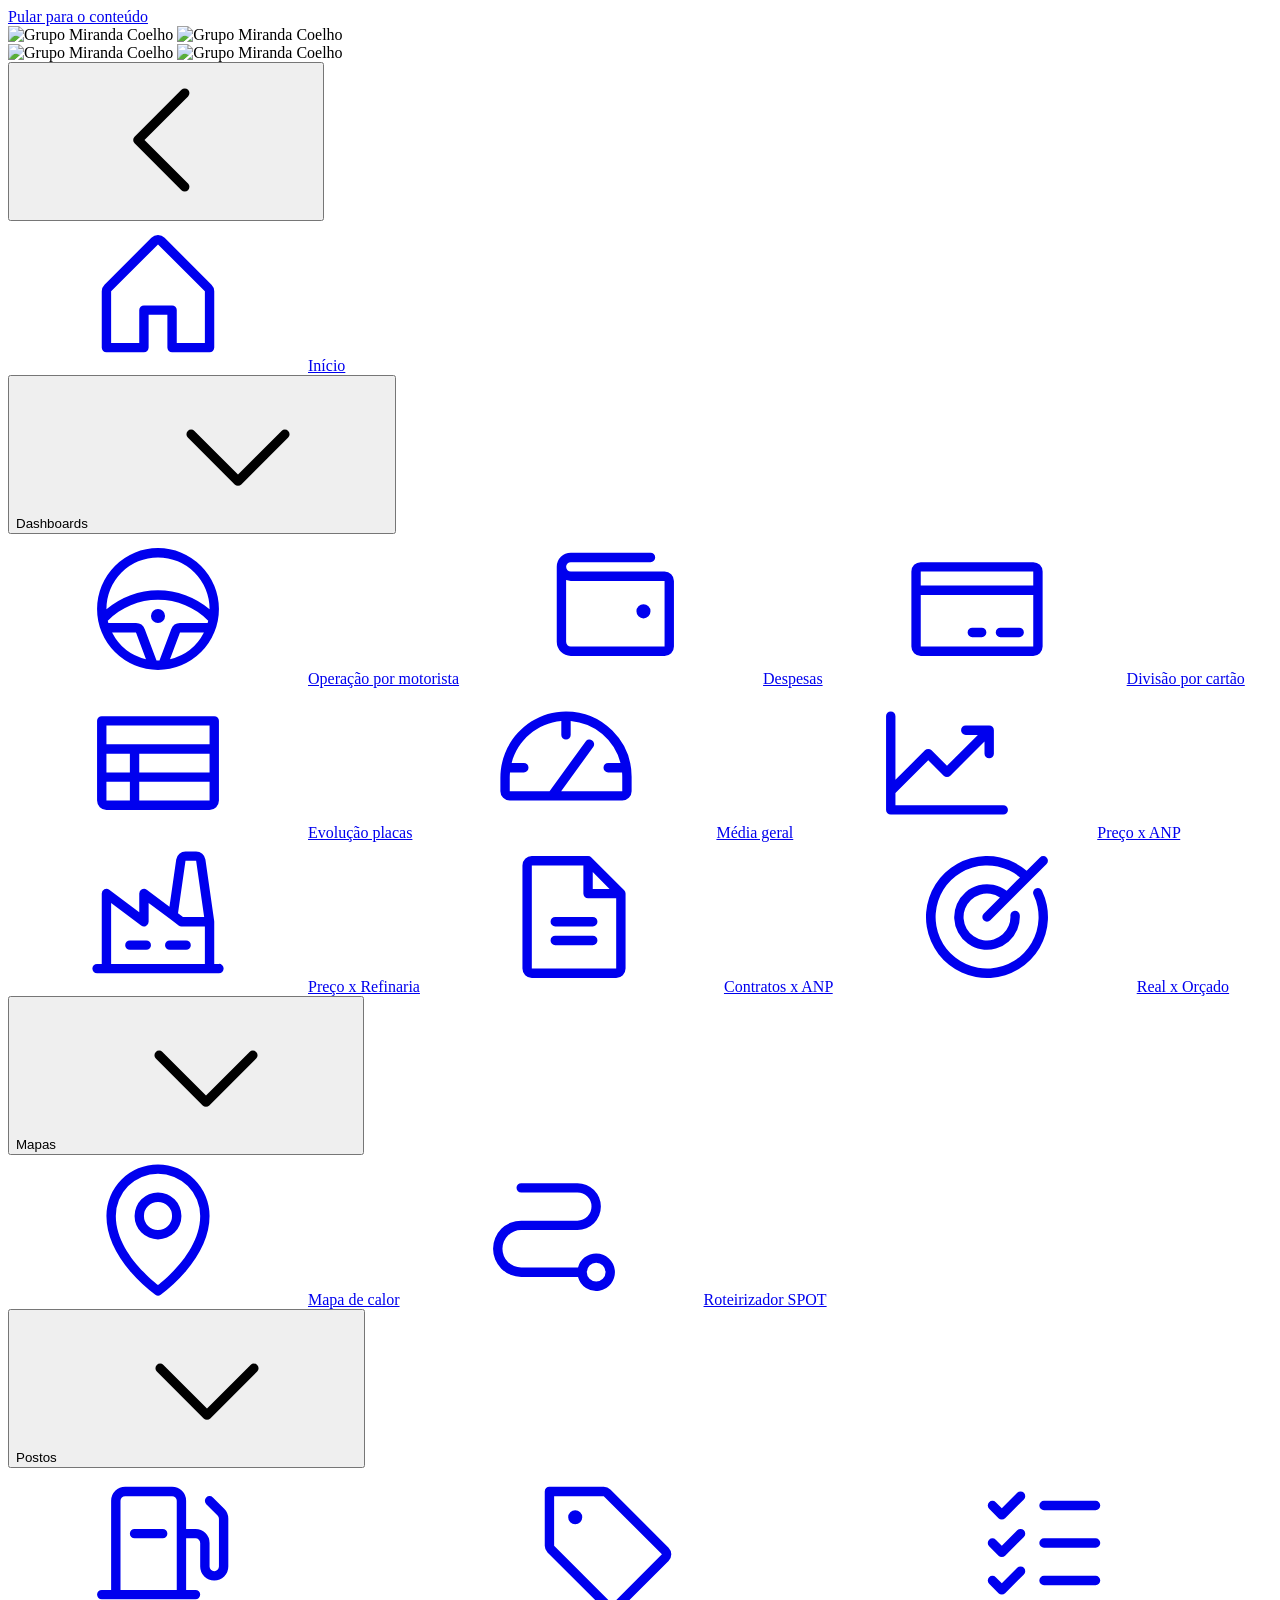
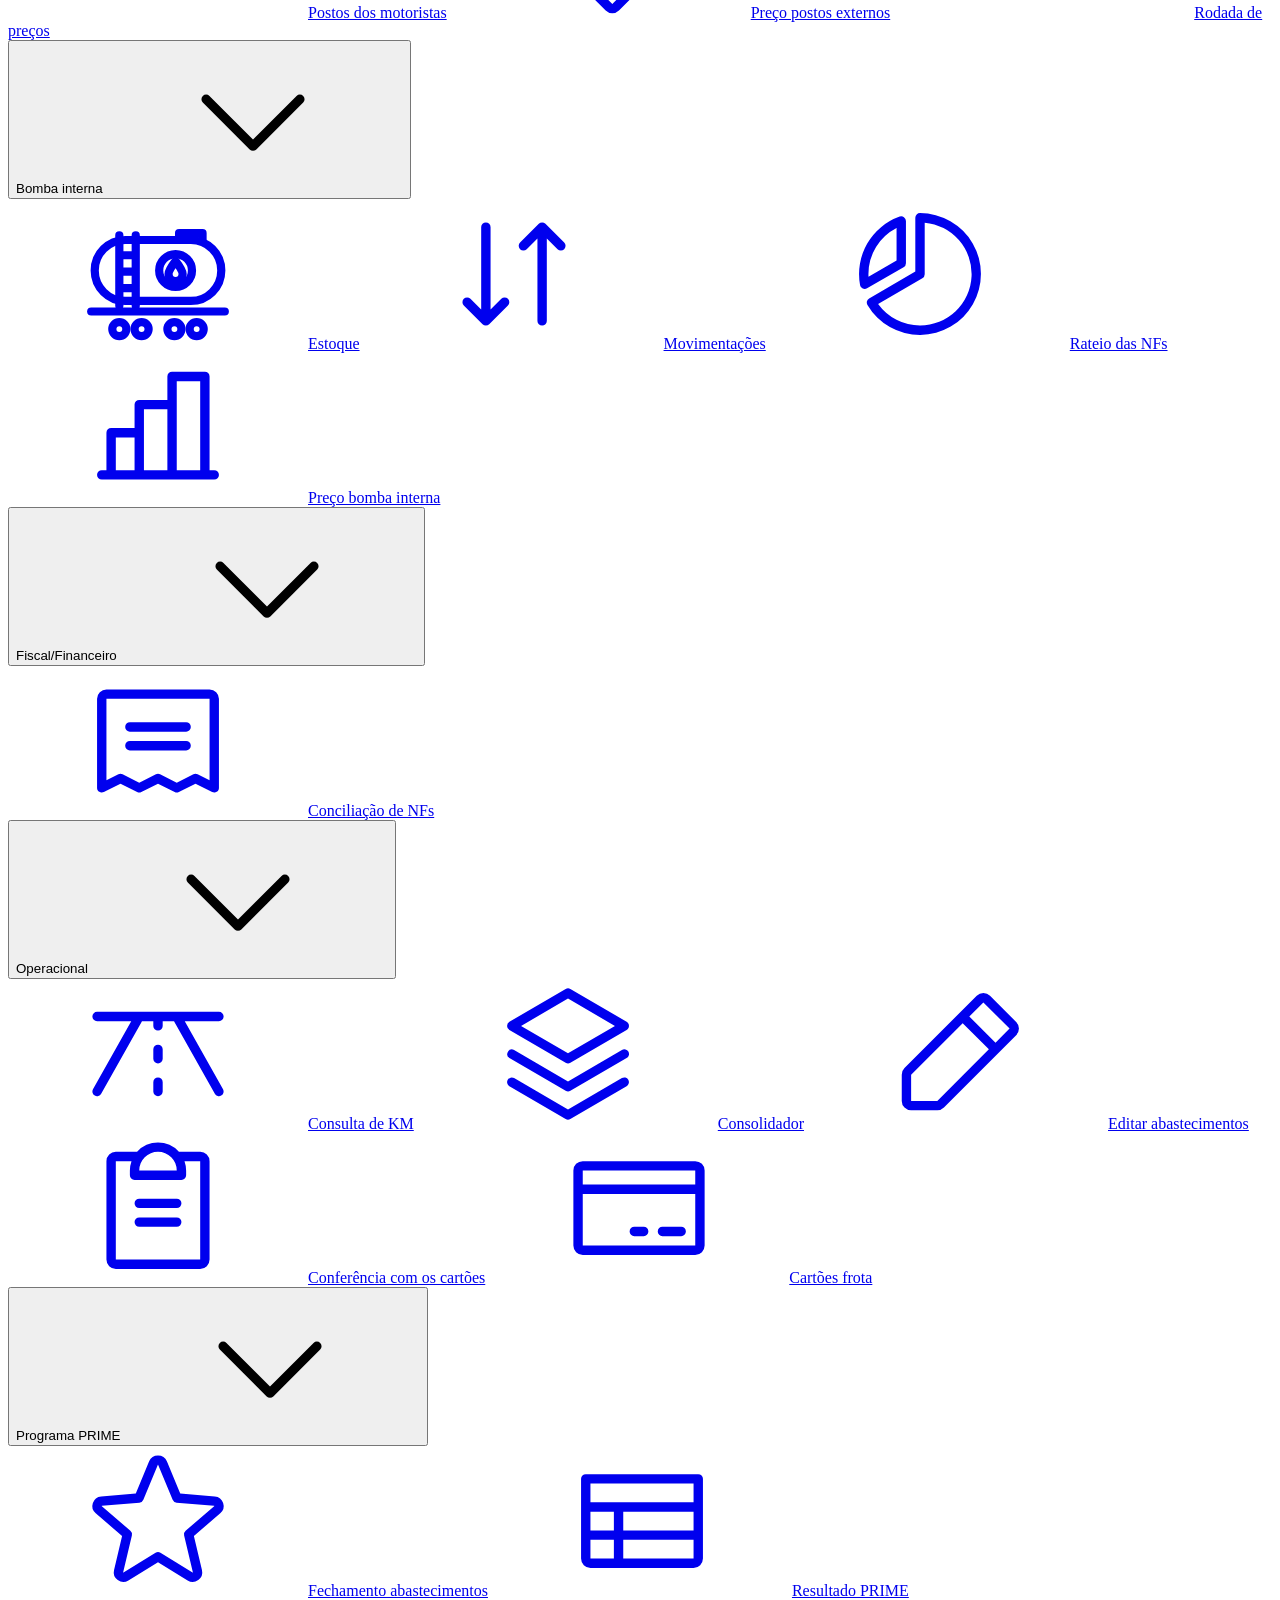
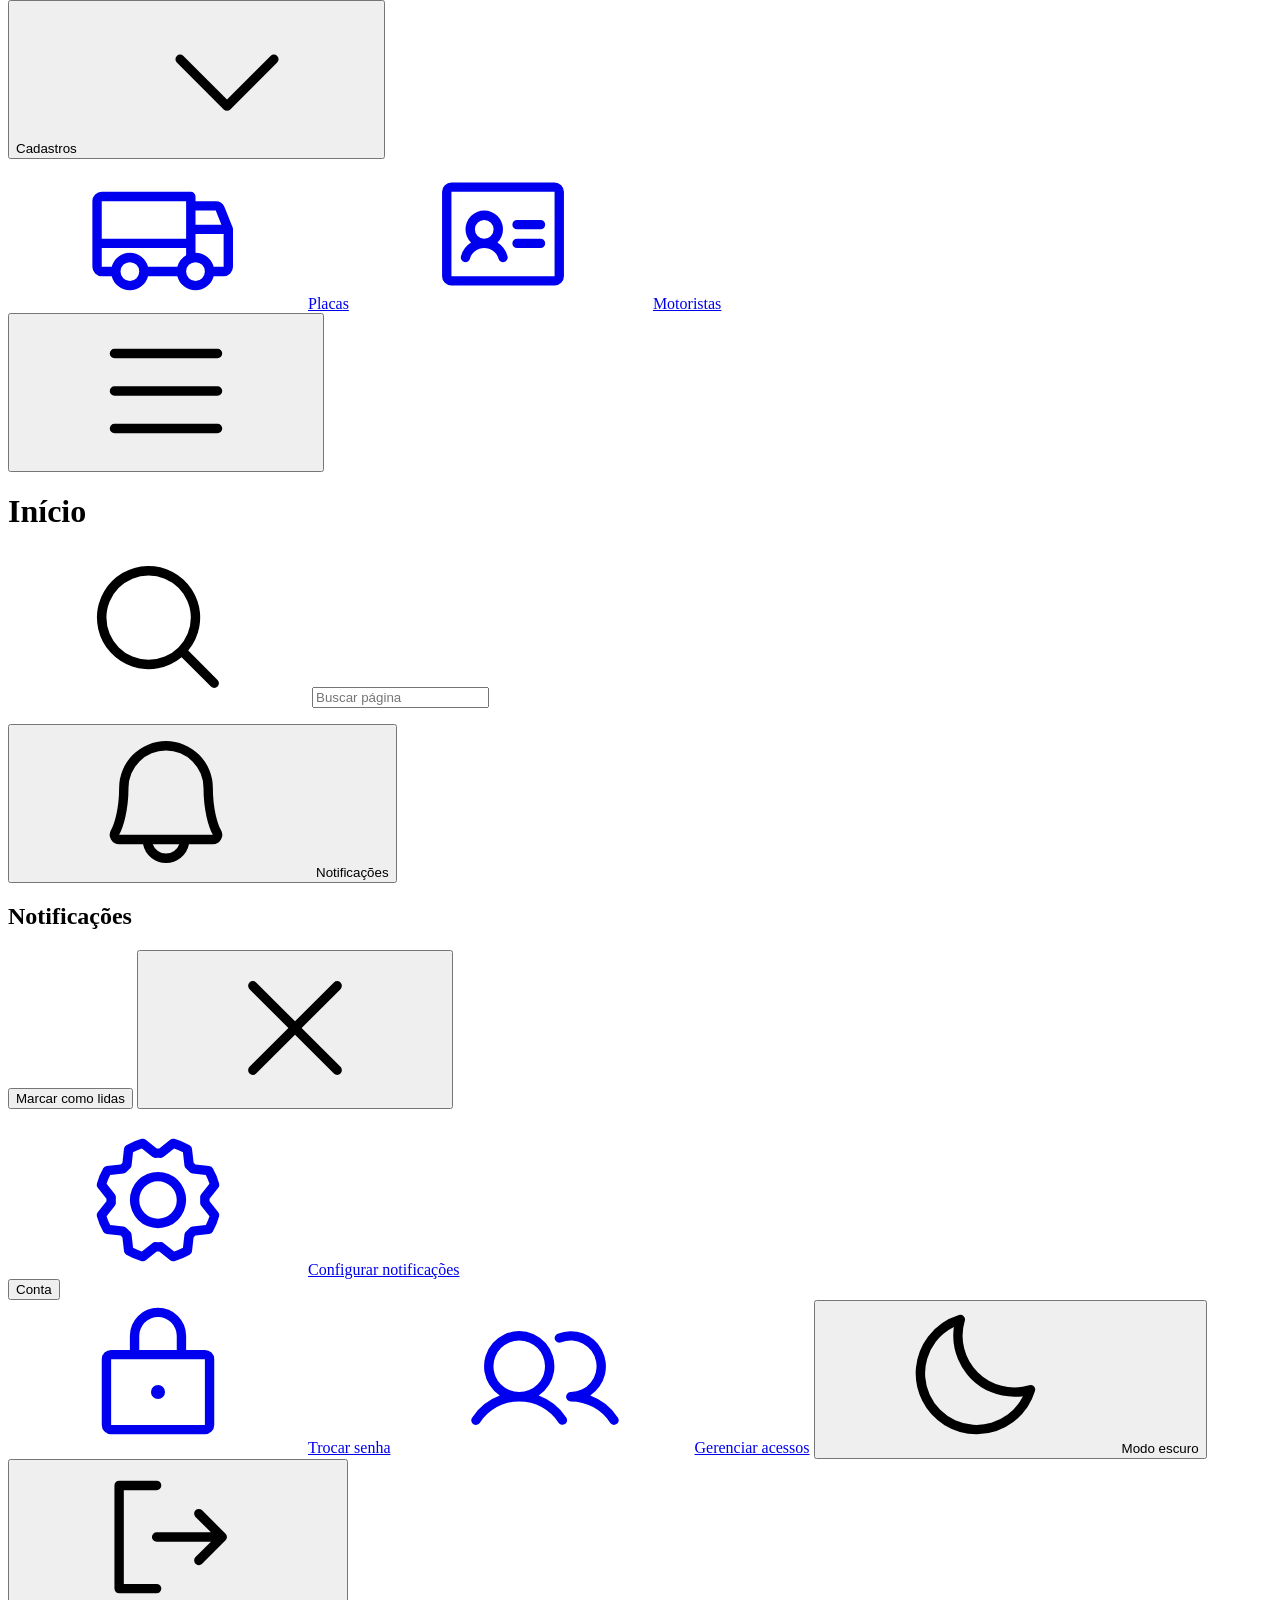
==== commit a19cc535: "12 ajustes do usuário: publicar nos dashboards (até D-1), Controle Ticket Log, R$/KM, motorista no d" ====
--- a/public/gestao/index.html
+++ b/public/gestao/index.html
@@ -65,7 +65,8 @@
   <symbol id="i-olho" viewBox="0 0 256 256" fill="currentColor"><path d="M247.31,124.76c-.35-.79-8.82-19.58-27.65-38.41C194.57,61.26,162.88,48,128,48S61.43,61.26,36.34,86.35C17.51,105.18,9,124,8.69,124.76a8,8,0,0,0,0,6.5c.35.79,8.82,19.57,27.65,38.4C61.43,194.74,93.12,208,128,208s66.57-13.26,91.66-38.34c18.83-18.83,27.3-37.61,27.65-38.4A8,8,0,0,0,247.31,124.76ZM128,192c-30.78,0-57.67-11.19-79.93-33.25A133.47,133.47,0,0,1,25,128,133.33,133.33,0,0,1,48.07,97.25C70.33,75.19,97.22,64,128,64s57.67,11.19,79.93,33.25A133.46,133.46,0,0,1,231.05,128C223.84,141.46,192.43,192,128,192Zm0-112a48,48,0,1,0,48,48A48.05,48.05,0,0,0,128,80Zm0,80a32,32,0,1,1,32-32A32,32,0,0,1,128,160Z"/></symbol>
   <symbol id="i-refinaria" viewBox="0 0 256 256" fill="currentColor"><path d="M116,176a8,8,0,0,1-8,8H80a8,8,0,0,1,0-16h28A8,8,0,0,1,116,176Zm60-8H148a8,8,0,0,0,0,16h28a8,8,0,0,0,0-16Zm64,48a8,8,0,0,1-8,8H24a8,8,0,0,1,0-16h8V88a8,8,0,0,1,12.8-6.4L96,120V88a8,8,0,0,1,12.8-6.4l38.74,29.05L159.1,29.74A16.08,16.08,0,0,1,174.94,16h18.12A16.08,16.08,0,0,1,208.9,29.74l15,105.13s.08.78.08,1.13v72h8A8,8,0,0,1,240,216Zm-77.86-94.4,8.53,6.4h36.11L193.06,32H174.94ZM48,208H208V144H168a8,8,0,0,1-4.8-1.6l-14.4-10.8,0,0L112,104v32a8,8,0,0,1-12.8,6.4L48,104Z"/></symbol>
   <symbol id="i-lixeira" viewBox="0 0 256 256" fill="currentColor"><path d="M216,48H176V40a24,24,0,0,0-24-24H104A24,24,0,0,0,80,40v8H40a8,8,0,0,0,0,16h8V208a16,16,0,0,0,16,16H192a16,16,0,0,0,16-16V64h8a8,8,0,0,0,0-16ZM96,40a8,8,0,0,1,8-8h48a8,8,0,0,1,8,8v8H96Zm96,168H64V64H192ZM112,104v64a8,8,0,0,1-16,0V104a8,8,0,0,1,16,0Zm48,0v64a8,8,0,0,1-16,0V104a8,8,0,0,1,16,0Z"/></symbol>
-  <symbol id="i-tanque" viewBox="0 0 256 256" fill="currentColor"><path d="M128,16C87.63,16,56,35.33,56,60V196c0,24.67,31.63,44,72,44s72-19.33,72-44V60C200,35.33,168.37,16,128,16Zm0,16c26.49,0,56,11.5,56,28s-29.51,28-56,28S72,76.5,72,60,101.51,32,128,32Zm0,192c-29.83,0-56-13.08-56-28V88c13.1,9.85,33.14,16,56,16s42.9-6.2,56-16V196C184,210.92,157.83,224,128,224Z"/></symbol>
+  <!-- Estoque da bomba interna: vagão-tanque (26/11/2026, referência do usuário; o cilindro em pé parecia uma pilha) -->
+  <symbol id="i-tanque" viewBox="0 0 256 256"><g fill="none" stroke="currentColor" stroke-width="14" stroke-linecap="round" stroke-linejoin="round"><rect x="20" y="70" width="216" height="104" rx="52"/><path d="M164 70V58h40v12"/><path d="M62 62v120M90 62v120M62 96h28M62 124h28M62 152h28"/><circle cx="158" cy="122" r="28"/><path d="M158 106c-7 9-12 16-12 22a12 12 0 0 0 24 0c0-6-5-13-12-22z"/><path d="M14 192h228"/><circle cx="62" cy="222" r="12"/><circle cx="100" cy="222" r="12"/><circle cx="156" cy="222" r="12"/><circle cx="194" cy="222" r="12"/></g></symbol>
   <symbol id="i-bomba" viewBox="0 0 256 256" fill="currentColor"><path d="M200,24H123.31A15.86,15.86,0,0,0,112,28.69L101.66,39,91.31,28.69a16,16,0,0,0-22.62,0l-24,24a16,16,0,0,0,0,22.62L55,85.66,44.69,96A15.86,15.86,0,0,0,40,107.31V216a16,16,0,0,0,16,16H200a16,16,0,0,0,16-16V40A16,16,0,0,0,200,24ZM56,64,80,40,90.34,50.34l-24,24ZM200,216H56V107.31l16-16h0L123.31,40H200ZM128,64a8,8,0,0,1,8-8h40a8,8,0,0,1,0,16H136A8,8,0,0,1,128,64Zm52.8,62.4L141.33,156l39.47,29.6a8,8,0,1,1-9.6,12.8L128,166,84.8,198.4a8,8,0,0,1-9.6-12.8L114.67,156,75.2,126.4a8,8,0,0,1,9.6-12.8L128,146l43.2-32.4a8,8,0,0,1,9.6,12.8Z"/></symbol>
   <symbol id="i-nota" viewBox="0 0 256 256" fill="currentColor"><path d="M72,104a8,8,0,0,1,8-8h96a8,8,0,0,1,0,16H80A8,8,0,0,1,72,104Zm8,40h96a8,8,0,0,0,0-16H80a8,8,0,0,0,0,16ZM232,56V208a8,8,0,0,1-11.58,7.15L192,200.94l-28.42,14.21a8,8,0,0,1-7.16,0L128,200.94,99.58,215.15a8,8,0,0,1-7.16,0L64,200.94,35.58,215.15A8,8,0,0,1,24,208V56A16,16,0,0,1,40,40H216A16,16,0,0,1,232,56Zm-16,0H40V195.06l20.42-10.22a8,8,0,0,1,7.16,0L96,199.06l28.42-14.22a8,8,0,0,1,7.16,0L160,199.06l28.42-14.22a8,8,0,0,1,7.16,0L216,195.06Z"/></symbol>
   <symbol id="i-rateio" viewBox="0 0 256 256" fill="currentColor"><path d="M100,116.43a8,8,0,0,0,4-6.93v-72A8,8,0,0,0,93.34,30,104.06,104.06,0,0,0,25.73,147a8,8,0,0,0,4.52,5.81,7.86,7.86,0,0,0,3.35.74,8,8,0,0,0,4-1.07ZM88,49.62v55.26L40.12,132.51C40,131,40,129.48,40,128A88.12,88.12,0,0,1,88,49.62ZM128,24a8,8,0,0,0-8,8v91.82L41.19,169.73a8,8,0,0,0-2.87,11A104,104,0,1,0,128,24Zm0,192a88.47,88.47,0,0,1-71.49-36.68l75.52-44a8,8,0,0,0,4-6.92V40.36A88,88,0,0,1,128,216Z"/></symbol>
@@ -198,12 +199,6 @@
 
     </div>
 
-    <div class="lateral-rodape">
-      <div class="menu">
-        <button type="button" class="menu-item btn-tema" id="btn-tema" role="switch" aria-checked="true"><svg aria-hidden="true"><use href="#i-tema"/></svg><span class="rotulo" id="tema-rotulo">Modo escuro</span><span class="interruptor" aria-hidden="true"></span></button>
-
-      </div>
-    </div>
   </aside>
 
   <div class="conteudo">
@@ -242,6 +237,8 @@
             <div class="usuario-nome"><strong id="usuario-nome"></strong><span id="usuario-papel"></span></div></div>
           <a role="menuitem" href="/gestao/senha/"><svg aria-hidden="true"><use href="#i-senha"/></svg>Trocar senha</a>
           <a role="menuitem" href="#/acessos" id="conta-acessos"><svg aria-hidden="true"><use href="#i-usuarios"/></svg>Gerenciar acessos</a>
+          <!-- modo escuro no menu da conta (26/11/2026; antes ficava no rodapé do menu lateral) -->
+          <button type="button" role="menuitemcheckbox" class="btn-tema" id="btn-tema" aria-checked="true"><svg aria-hidden="true"><use href="#i-tema"/></svg><span id="tema-rotulo">Modo escuro</span><span class="interruptor" aria-hidden="true"></span></button>
           <button type="button" role="menuitem" id="btn-sair"><svg aria-hidden="true"><use href="#i-sair"/></svg>Sair</button>
         </div>
       </div>
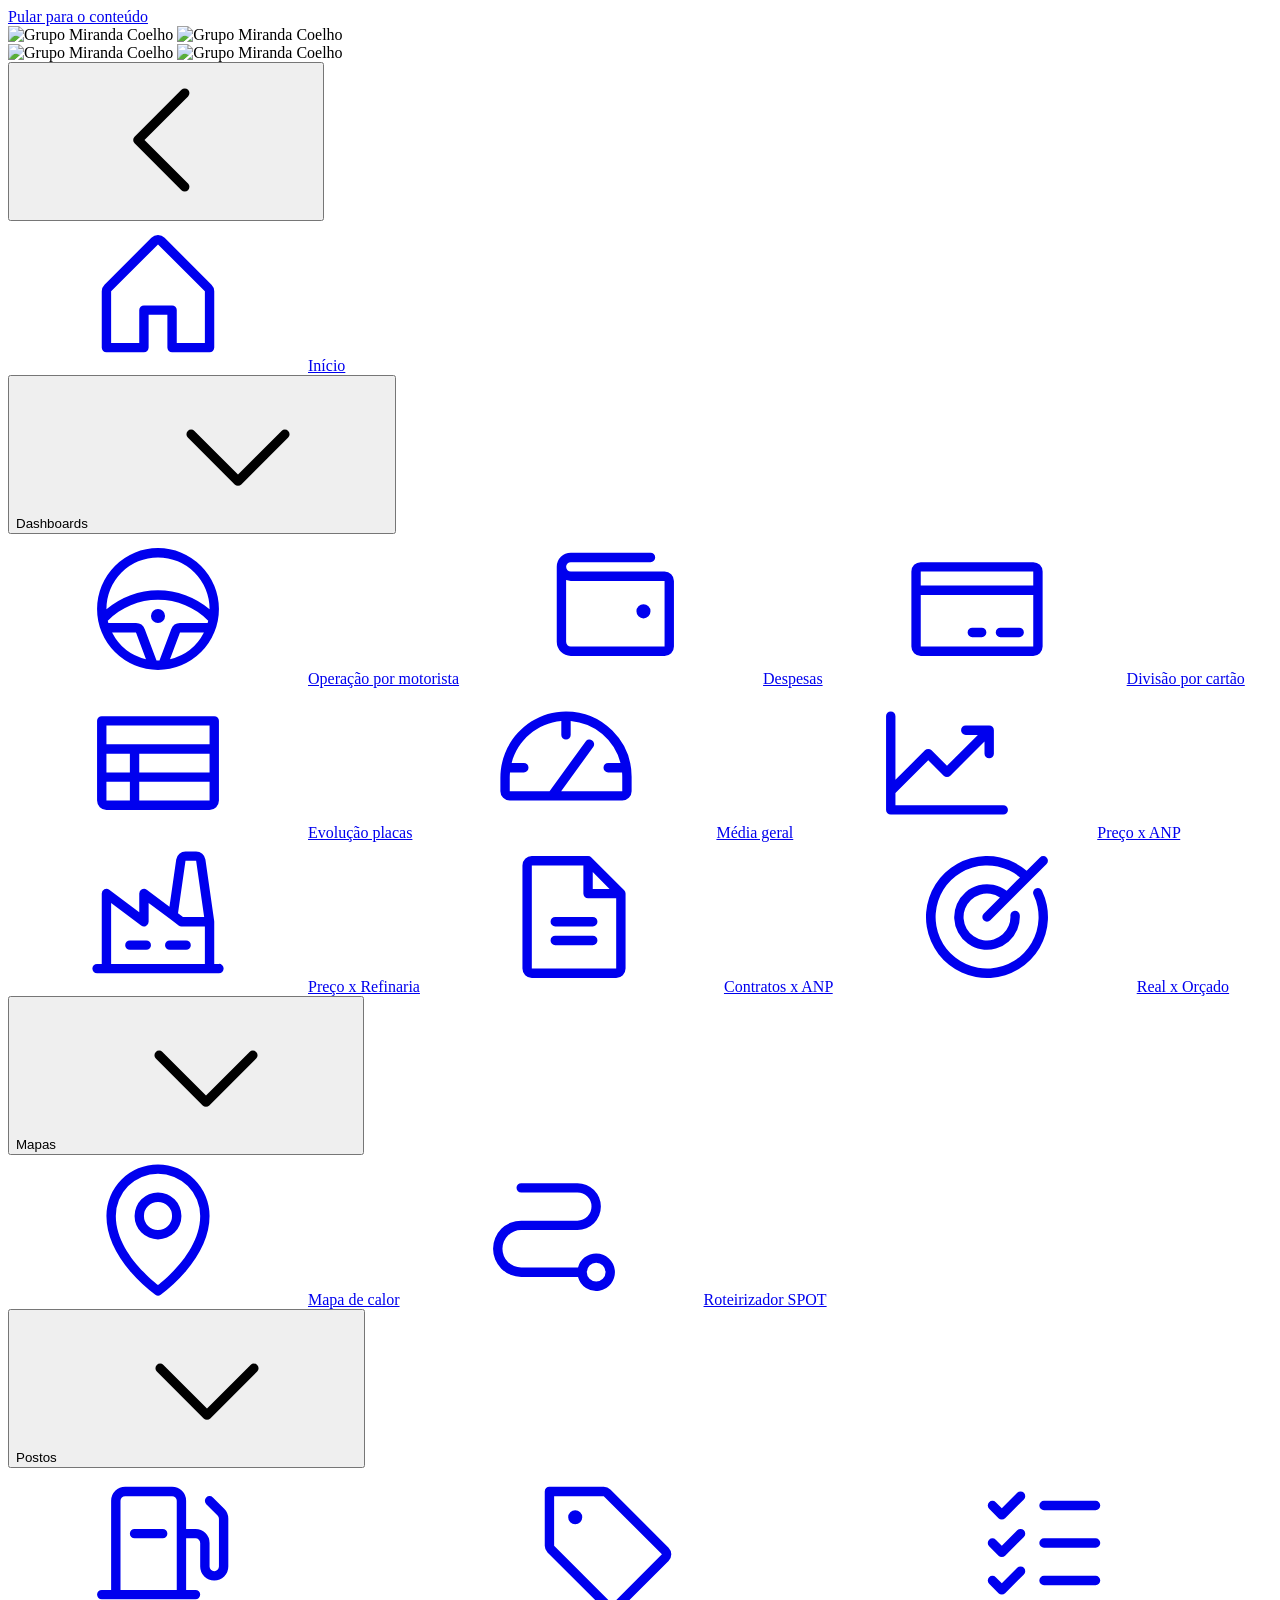
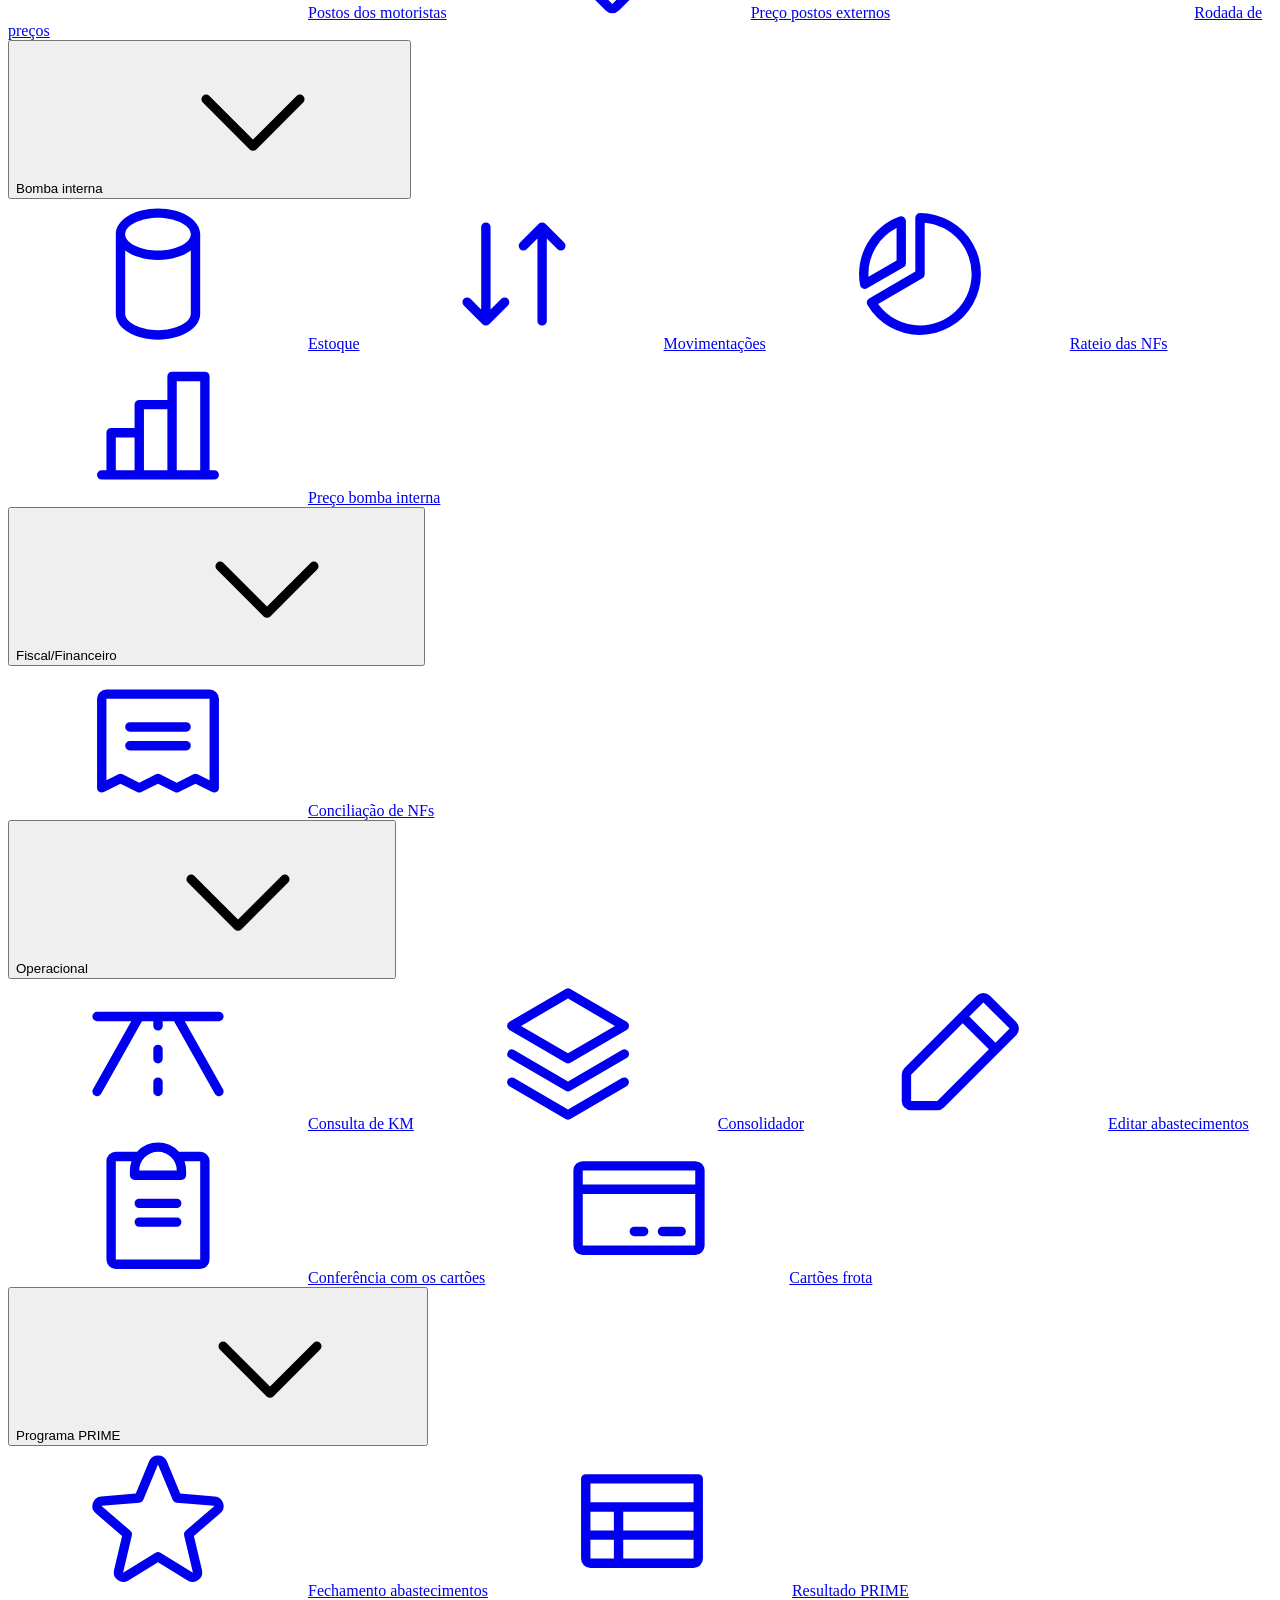
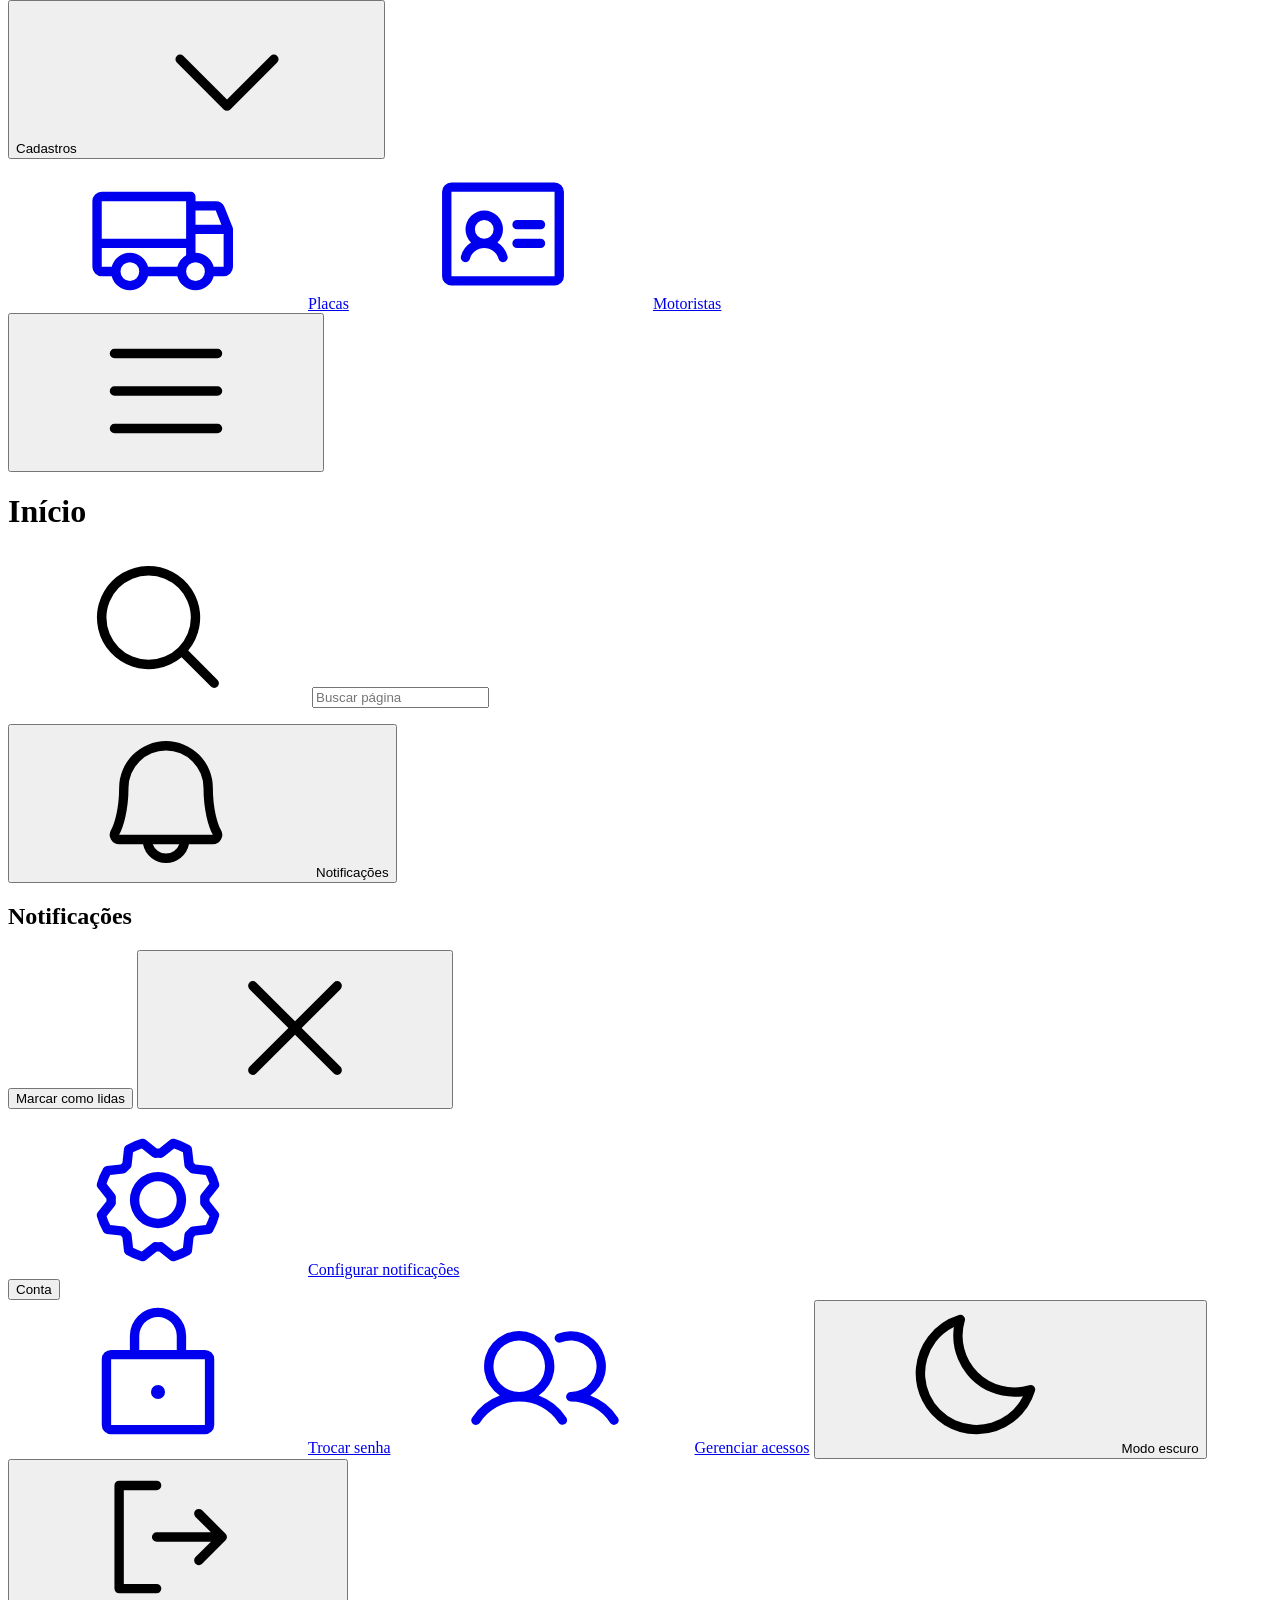
==== commit 90f4abf2: "Estoque: tanque de diesel como vagão-tanque (ícone do menu restaurado); Controle Ticket Log abaixo d" ====
--- a/public/gestao/index.html
+++ b/public/gestao/index.html
@@ -65,8 +65,7 @@
   <symbol id="i-olho" viewBox="0 0 256 256" fill="currentColor"><path d="M247.31,124.76c-.35-.79-8.82-19.58-27.65-38.41C194.57,61.26,162.88,48,128,48S61.43,61.26,36.34,86.35C17.51,105.18,9,124,8.69,124.76a8,8,0,0,0,0,6.5c.35.79,8.82,19.57,27.65,38.4C61.43,194.74,93.12,208,128,208s66.57-13.26,91.66-38.34c18.83-18.83,27.3-37.61,27.65-38.4A8,8,0,0,0,247.31,124.76ZM128,192c-30.78,0-57.67-11.19-79.93-33.25A133.47,133.47,0,0,1,25,128,133.33,133.33,0,0,1,48.07,97.25C70.33,75.19,97.22,64,128,64s57.67,11.19,79.93,33.25A133.46,133.46,0,0,1,231.05,128C223.84,141.46,192.43,192,128,192Zm0-112a48,48,0,1,0,48,48A48.05,48.05,0,0,0,128,80Zm0,80a32,32,0,1,1,32-32A32,32,0,0,1,128,160Z"/></symbol>
   <symbol id="i-refinaria" viewBox="0 0 256 256" fill="currentColor"><path d="M116,176a8,8,0,0,1-8,8H80a8,8,0,0,1,0-16h28A8,8,0,0,1,116,176Zm60-8H148a8,8,0,0,0,0,16h28a8,8,0,0,0,0-16Zm64,48a8,8,0,0,1-8,8H24a8,8,0,0,1,0-16h8V88a8,8,0,0,1,12.8-6.4L96,120V88a8,8,0,0,1,12.8-6.4l38.74,29.05L159.1,29.74A16.08,16.08,0,0,1,174.94,16h18.12A16.08,16.08,0,0,1,208.9,29.74l15,105.13s.08.78.08,1.13v72h8A8,8,0,0,1,240,216Zm-77.86-94.4,8.53,6.4h36.11L193.06,32H174.94ZM48,208H208V144H168a8,8,0,0,1-4.8-1.6l-14.4-10.8,0,0L112,104v32a8,8,0,0,1-12.8,6.4L48,104Z"/></symbol>
   <symbol id="i-lixeira" viewBox="0 0 256 256" fill="currentColor"><path d="M216,48H176V40a24,24,0,0,0-24-24H104A24,24,0,0,0,80,40v8H40a8,8,0,0,0,0,16h8V208a16,16,0,0,0,16,16H192a16,16,0,0,0,16-16V64h8a8,8,0,0,0,0-16ZM96,40a8,8,0,0,1,8-8h48a8,8,0,0,1,8,8v8H96Zm96,168H64V64H192ZM112,104v64a8,8,0,0,1-16,0V104a8,8,0,0,1,16,0Zm48,0v64a8,8,0,0,1-16,0V104a8,8,0,0,1,16,0Z"/></symbol>
-  <!-- Estoque da bomba interna: vagão-tanque (26/11/2026, referência do usuário; o cilindro em pé parecia uma pilha) -->
-  <symbol id="i-tanque" viewBox="0 0 256 256"><g fill="none" stroke="currentColor" stroke-width="14" stroke-linecap="round" stroke-linejoin="round"><rect x="20" y="70" width="216" height="104" rx="52"/><path d="M164 70V58h40v12"/><path d="M62 62v120M90 62v120M62 96h28M62 124h28M62 152h28"/><circle cx="158" cy="122" r="28"/><path d="M158 106c-7 9-12 16-12 22a12 12 0 0 0 24 0c0-6-5-13-12-22z"/><path d="M14 192h228"/><circle cx="62" cy="222" r="12"/><circle cx="100" cy="222" r="12"/><circle cx="156" cy="222" r="12"/><circle cx="194" cy="222" r="12"/></g></symbol>
+  <symbol id="i-tanque" viewBox="0 0 256 256" fill="currentColor"><path d="M128,16C87.63,16,56,35.33,56,60V196c0,24.67,31.63,44,72,44s72-19.33,72-44V60C200,35.33,168.37,16,128,16Zm0,16c26.49,0,56,11.5,56,28s-29.51,28-56,28S72,76.5,72,60,101.51,32,128,32Zm0,192c-29.83,0-56-13.08-56-28V88c13.1,9.85,33.14,16,56,16s42.9-6.2,56-16V196C184,210.92,157.83,224,128,224Z"/></symbol>
   <symbol id="i-bomba" viewBox="0 0 256 256" fill="currentColor"><path d="M200,24H123.31A15.86,15.86,0,0,0,112,28.69L101.66,39,91.31,28.69a16,16,0,0,0-22.62,0l-24,24a16,16,0,0,0,0,22.62L55,85.66,44.69,96A15.86,15.86,0,0,0,40,107.31V216a16,16,0,0,0,16,16H200a16,16,0,0,0,16-16V40A16,16,0,0,0,200,24ZM56,64,80,40,90.34,50.34l-24,24ZM200,216H56V107.31l16-16h0L123.31,40H200ZM128,64a8,8,0,0,1,8-8h40a8,8,0,0,1,0,16H136A8,8,0,0,1,128,64Zm52.8,62.4L141.33,156l39.47,29.6a8,8,0,1,1-9.6,12.8L128,166,84.8,198.4a8,8,0,0,1-9.6-12.8L114.67,156,75.2,126.4a8,8,0,0,1,9.6-12.8L128,146l43.2-32.4a8,8,0,0,1,9.6,12.8Z"/></symbol>
   <symbol id="i-nota" viewBox="0 0 256 256" fill="currentColor"><path d="M72,104a8,8,0,0,1,8-8h96a8,8,0,0,1,0,16H80A8,8,0,0,1,72,104Zm8,40h96a8,8,0,0,0,0-16H80a8,8,0,0,0,0,16ZM232,56V208a8,8,0,0,1-11.58,7.15L192,200.94l-28.42,14.21a8,8,0,0,1-7.16,0L128,200.94,99.58,215.15a8,8,0,0,1-7.16,0L64,200.94,35.58,215.15A8,8,0,0,1,24,208V56A16,16,0,0,1,40,40H216A16,16,0,0,1,232,56Zm-16,0H40V195.06l20.42-10.22a8,8,0,0,1,7.16,0L96,199.06l28.42-14.22a8,8,0,0,1,7.16,0L160,199.06l28.42-14.22a8,8,0,0,1,7.16,0L216,195.06Z"/></symbol>
   <symbol id="i-rateio" viewBox="0 0 256 256" fill="currentColor"><path d="M100,116.43a8,8,0,0,0,4-6.93v-72A8,8,0,0,0,93.34,30,104.06,104.06,0,0,0,25.73,147a8,8,0,0,0,4.52,5.81,7.86,7.86,0,0,0,3.35.74,8,8,0,0,0,4-1.07ZM88,49.62v55.26L40.12,132.51C40,131,40,129.48,40,128A88.12,88.12,0,0,1,88,49.62ZM128,24a8,8,0,0,0-8,8v91.82L41.19,169.73a8,8,0,0,0-2.87,11A104,104,0,1,0,128,24Zm0,192a88.47,88.47,0,0,1-71.49-36.68l75.52-44a8,8,0,0,0,4-6.92V40.36A88,88,0,0,1,128,216Z"/></symbol>
